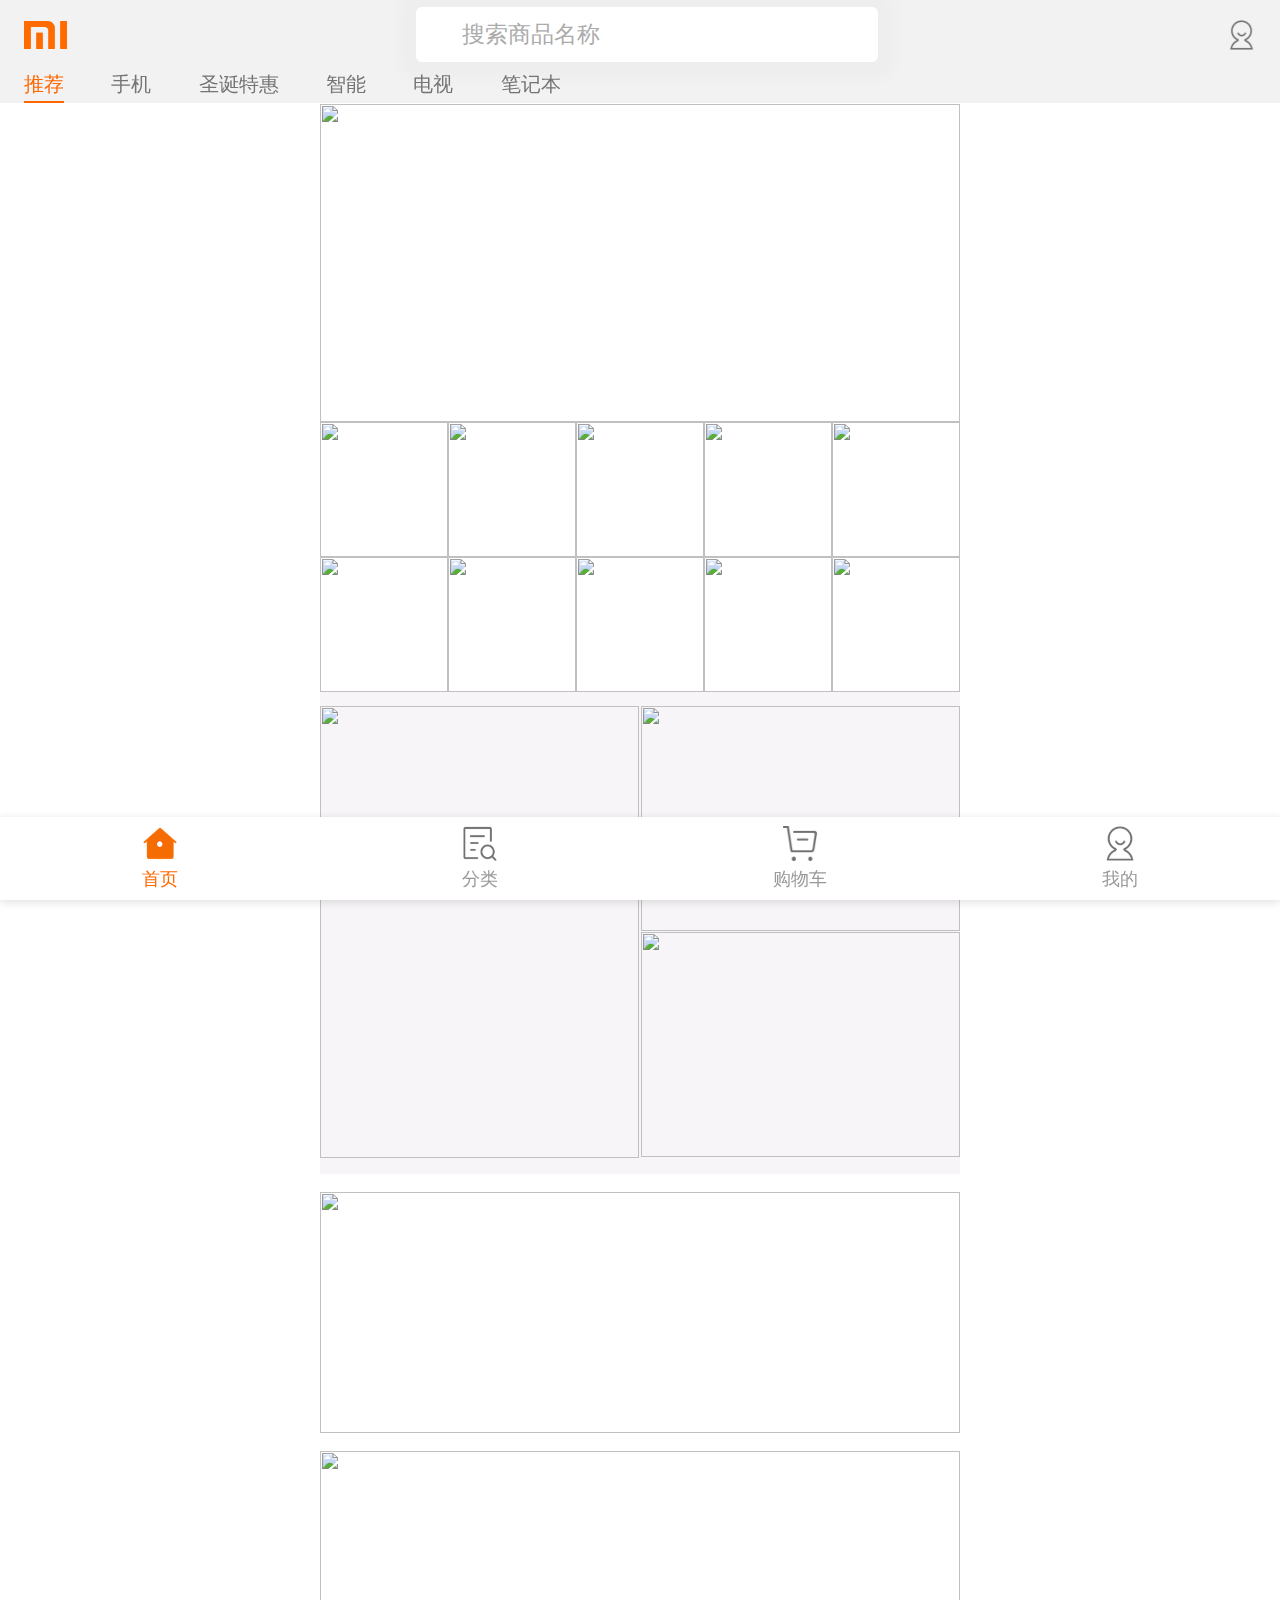
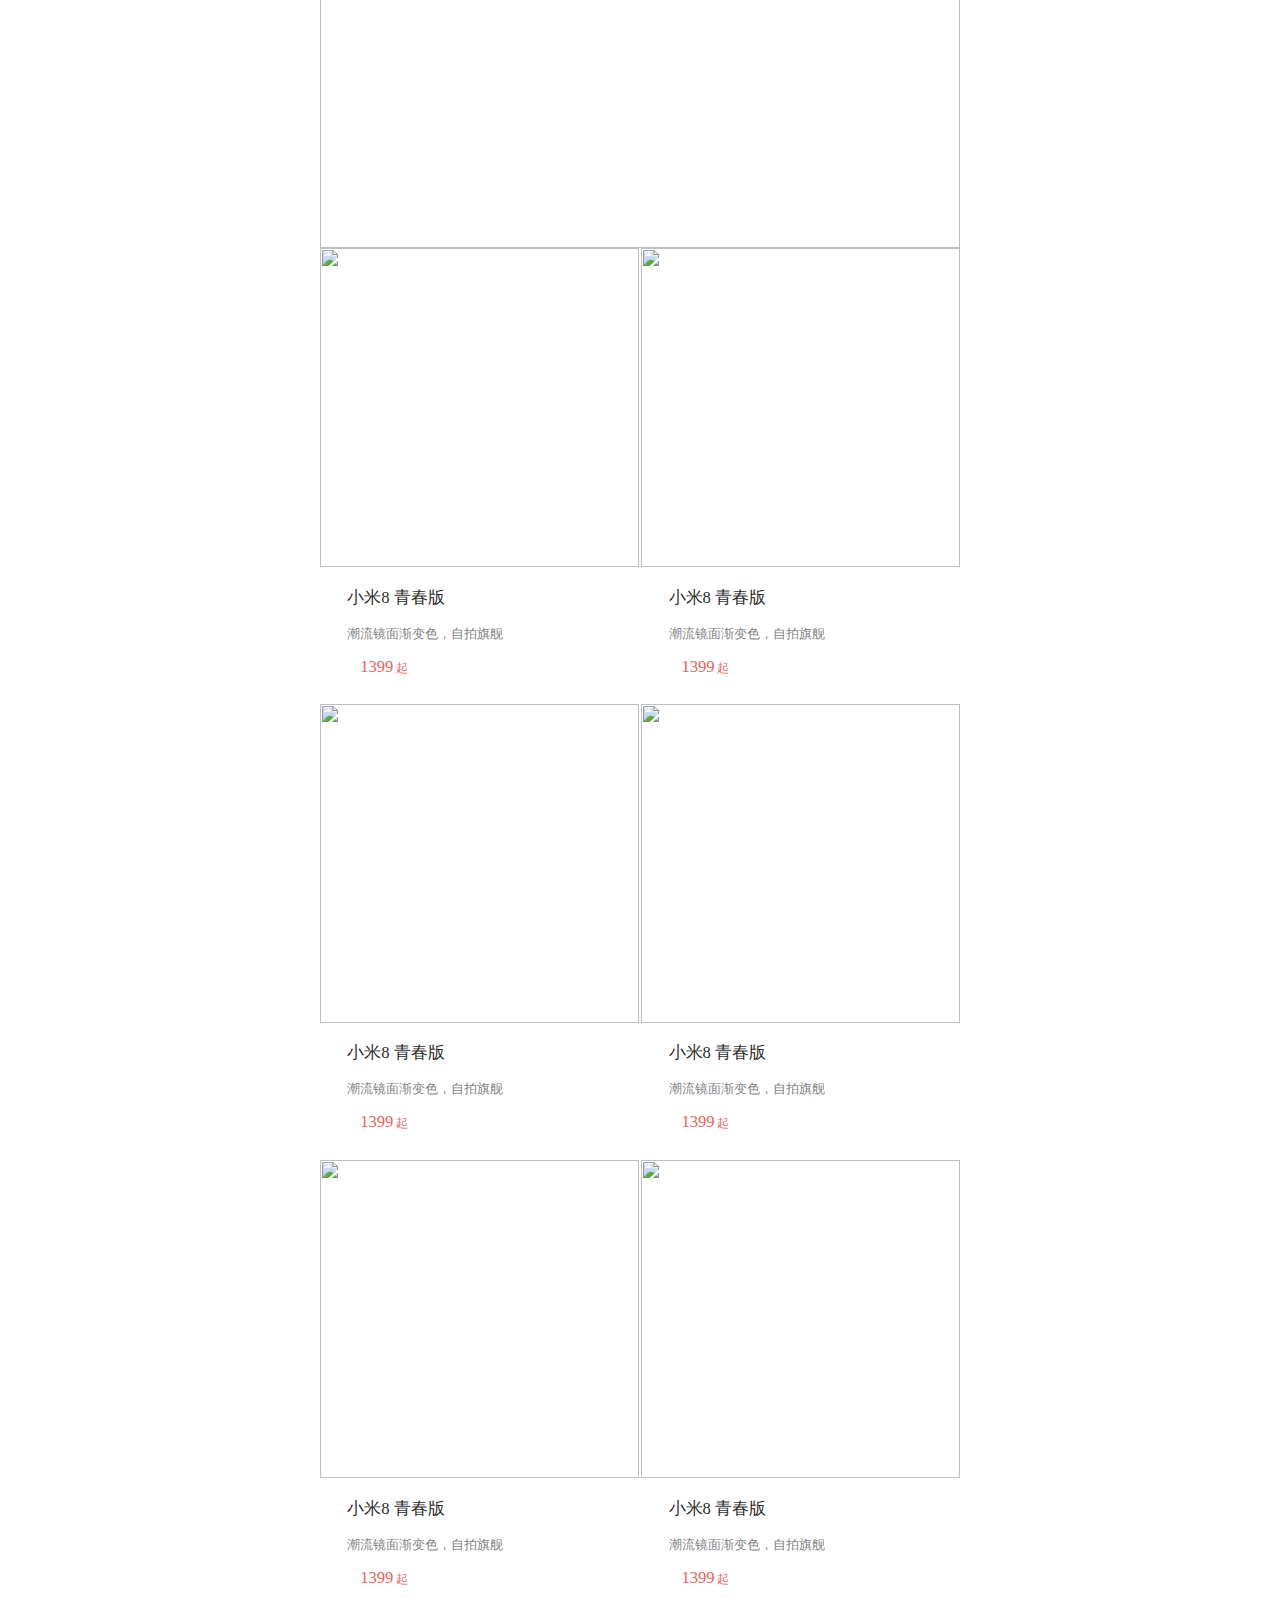
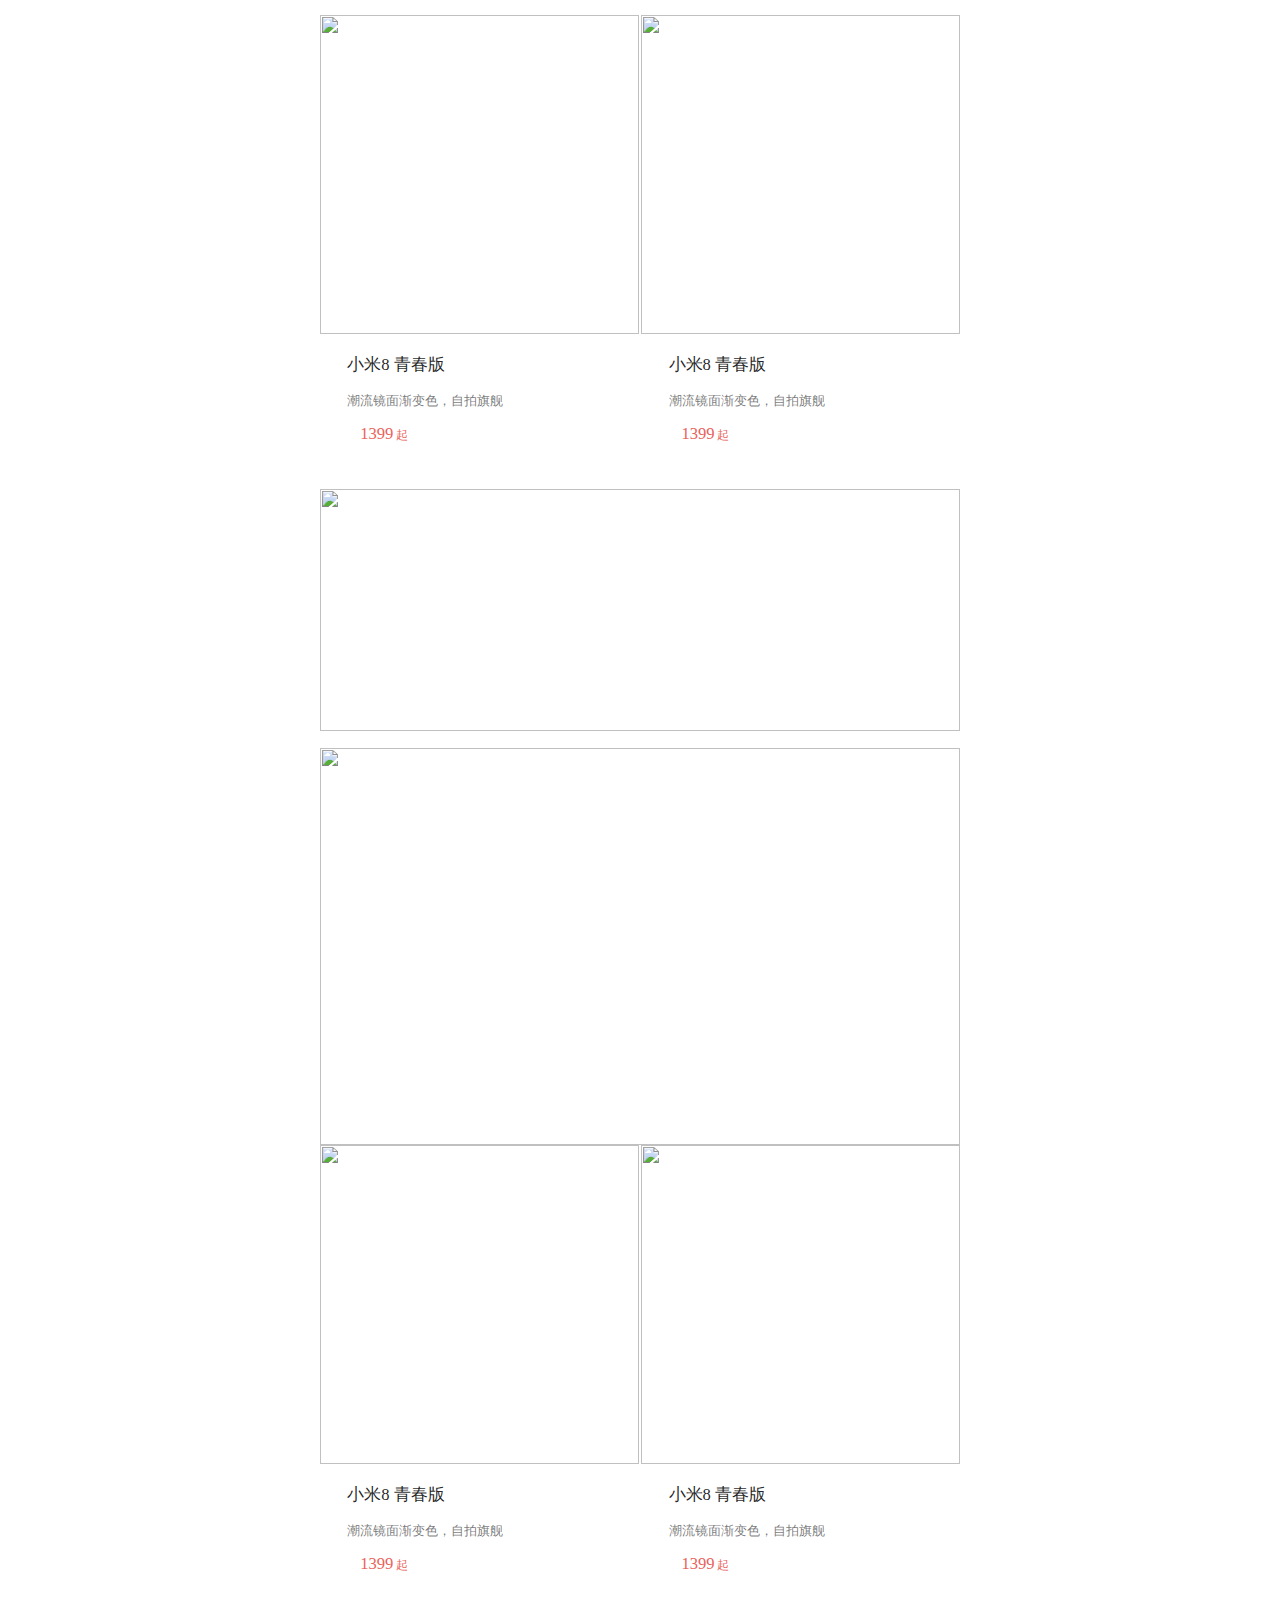
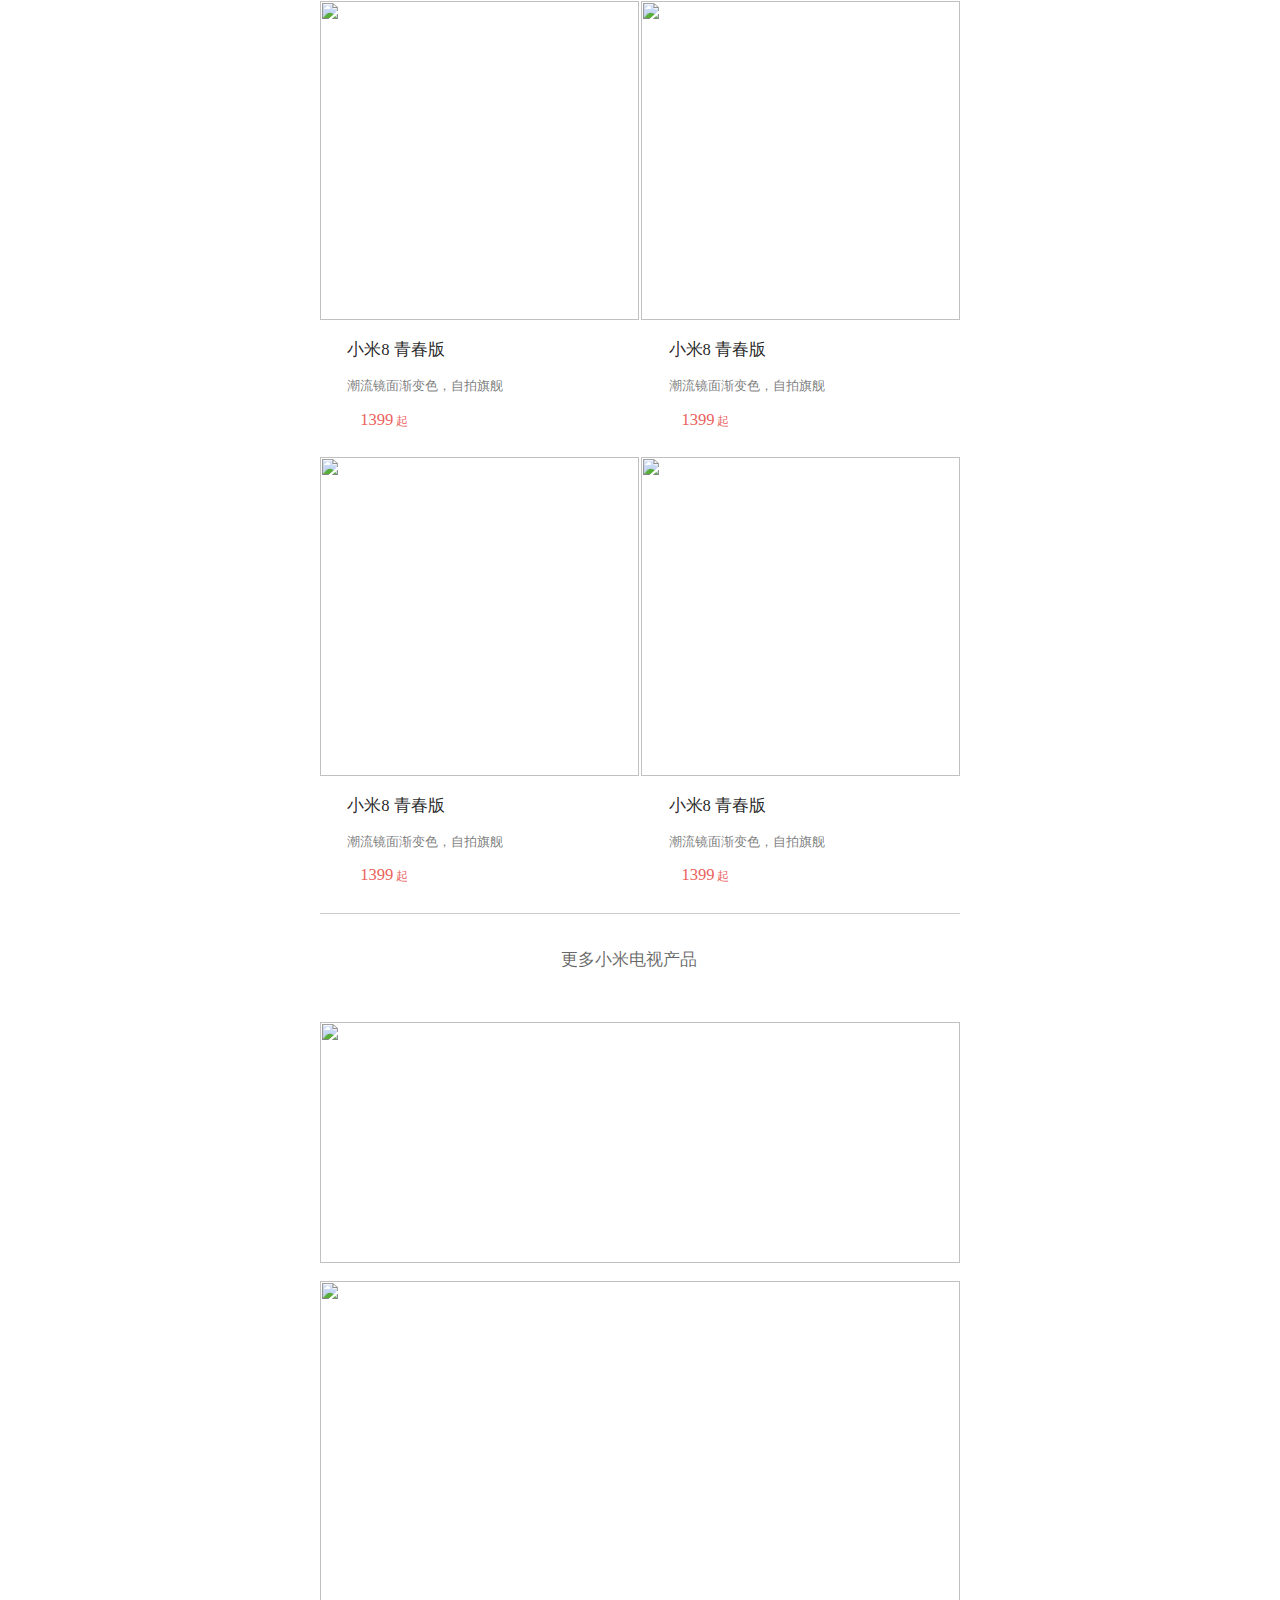
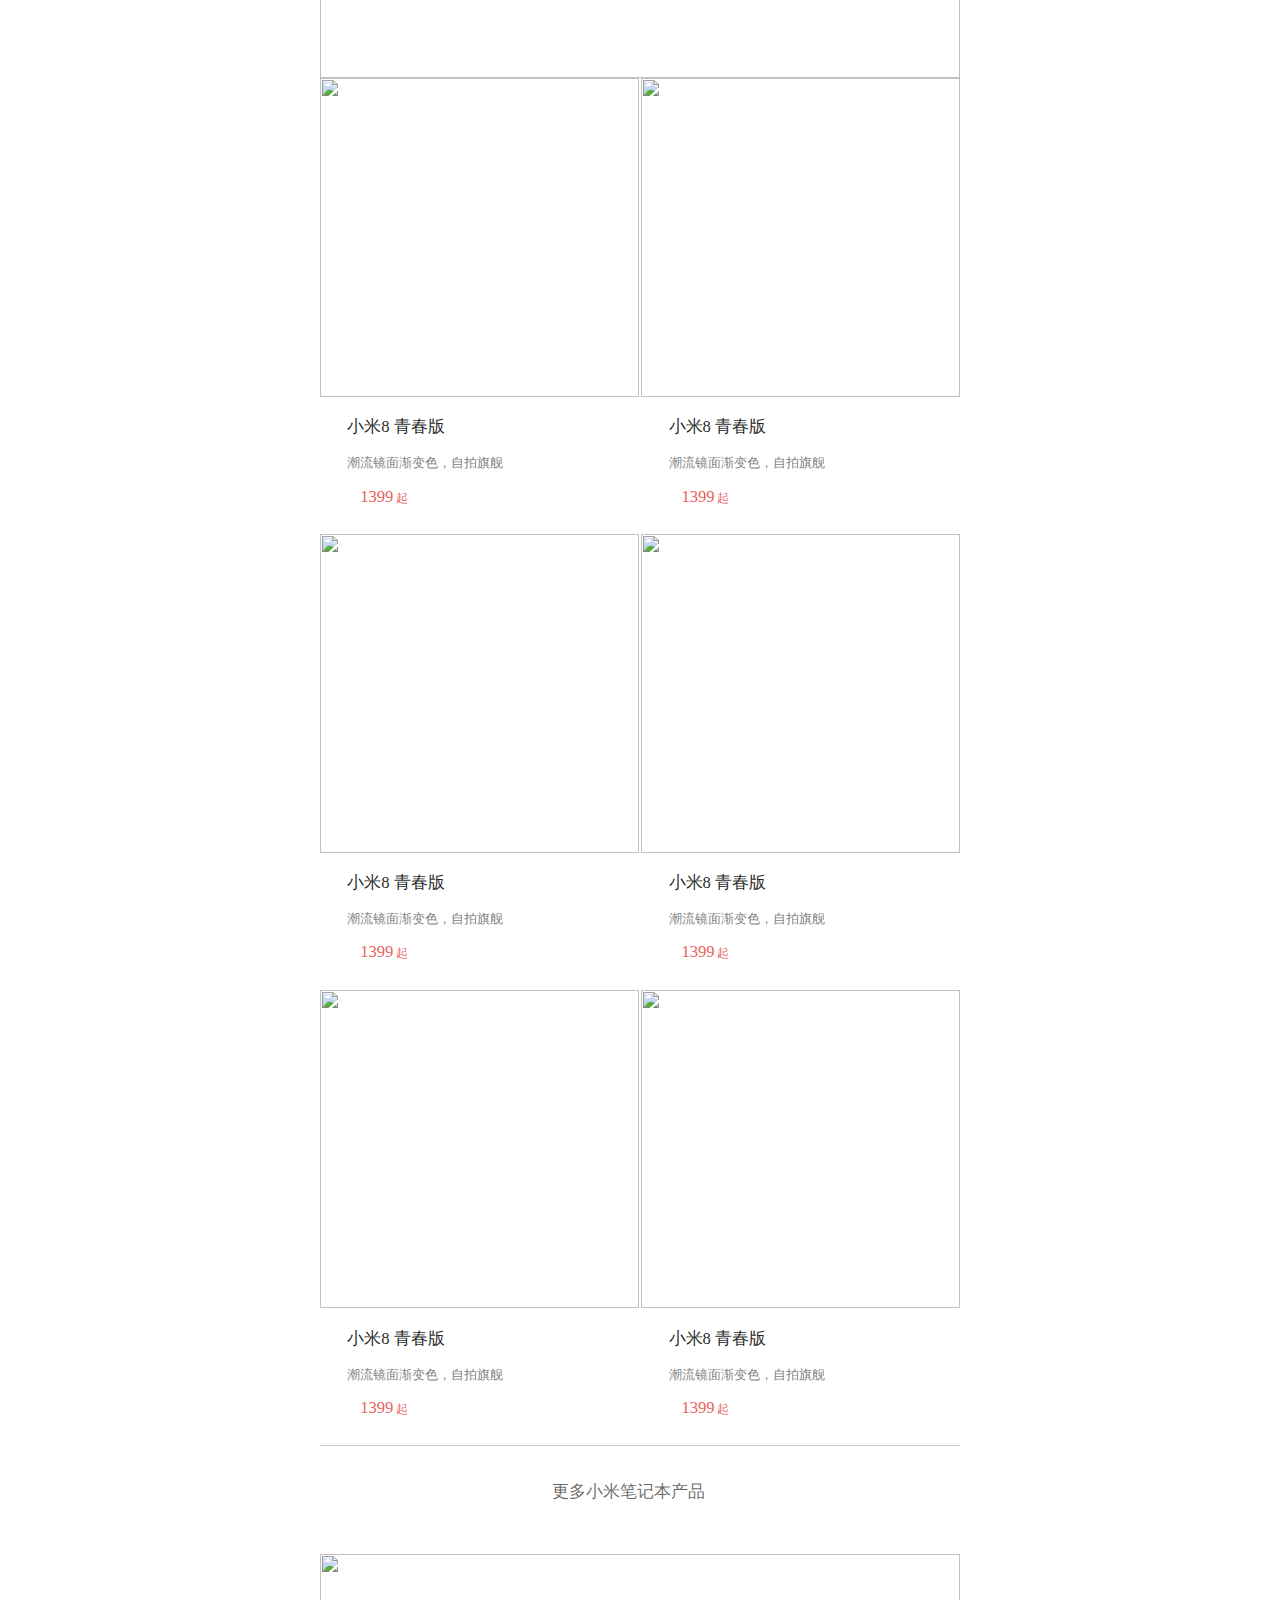
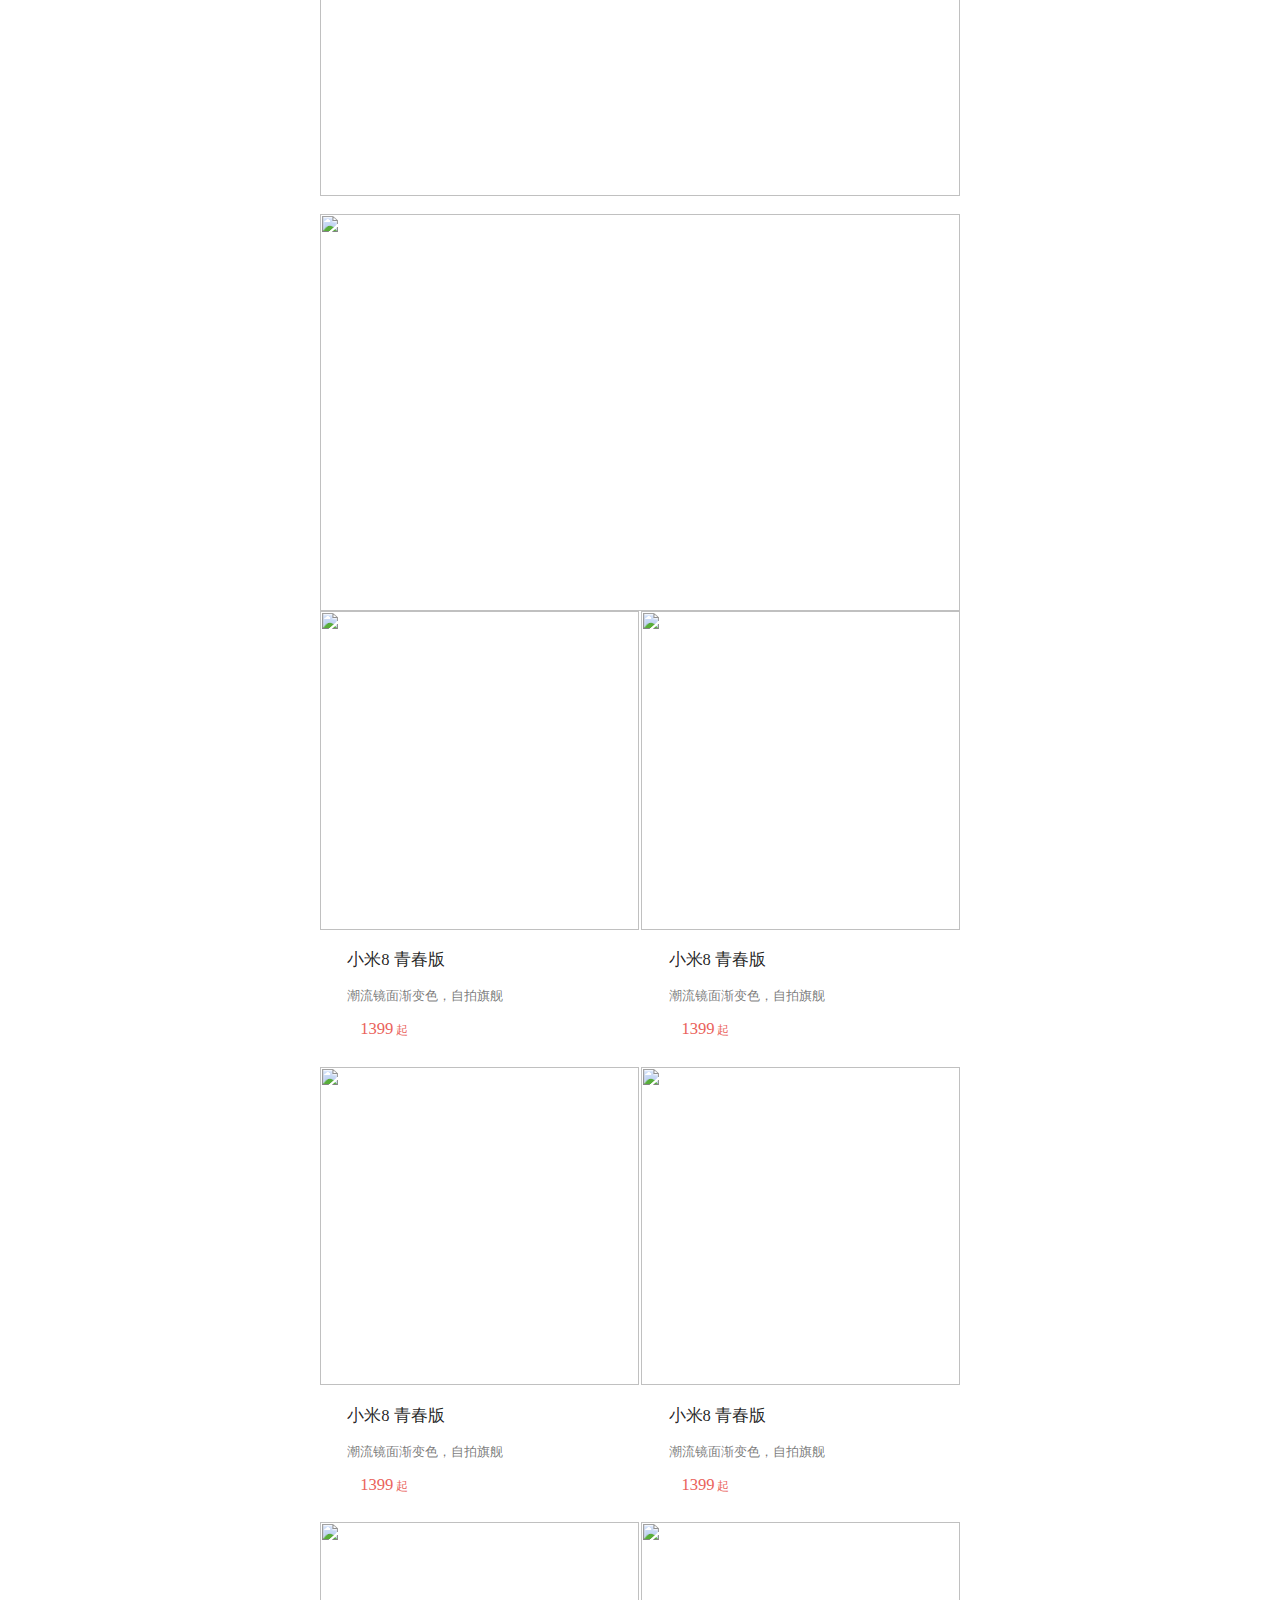
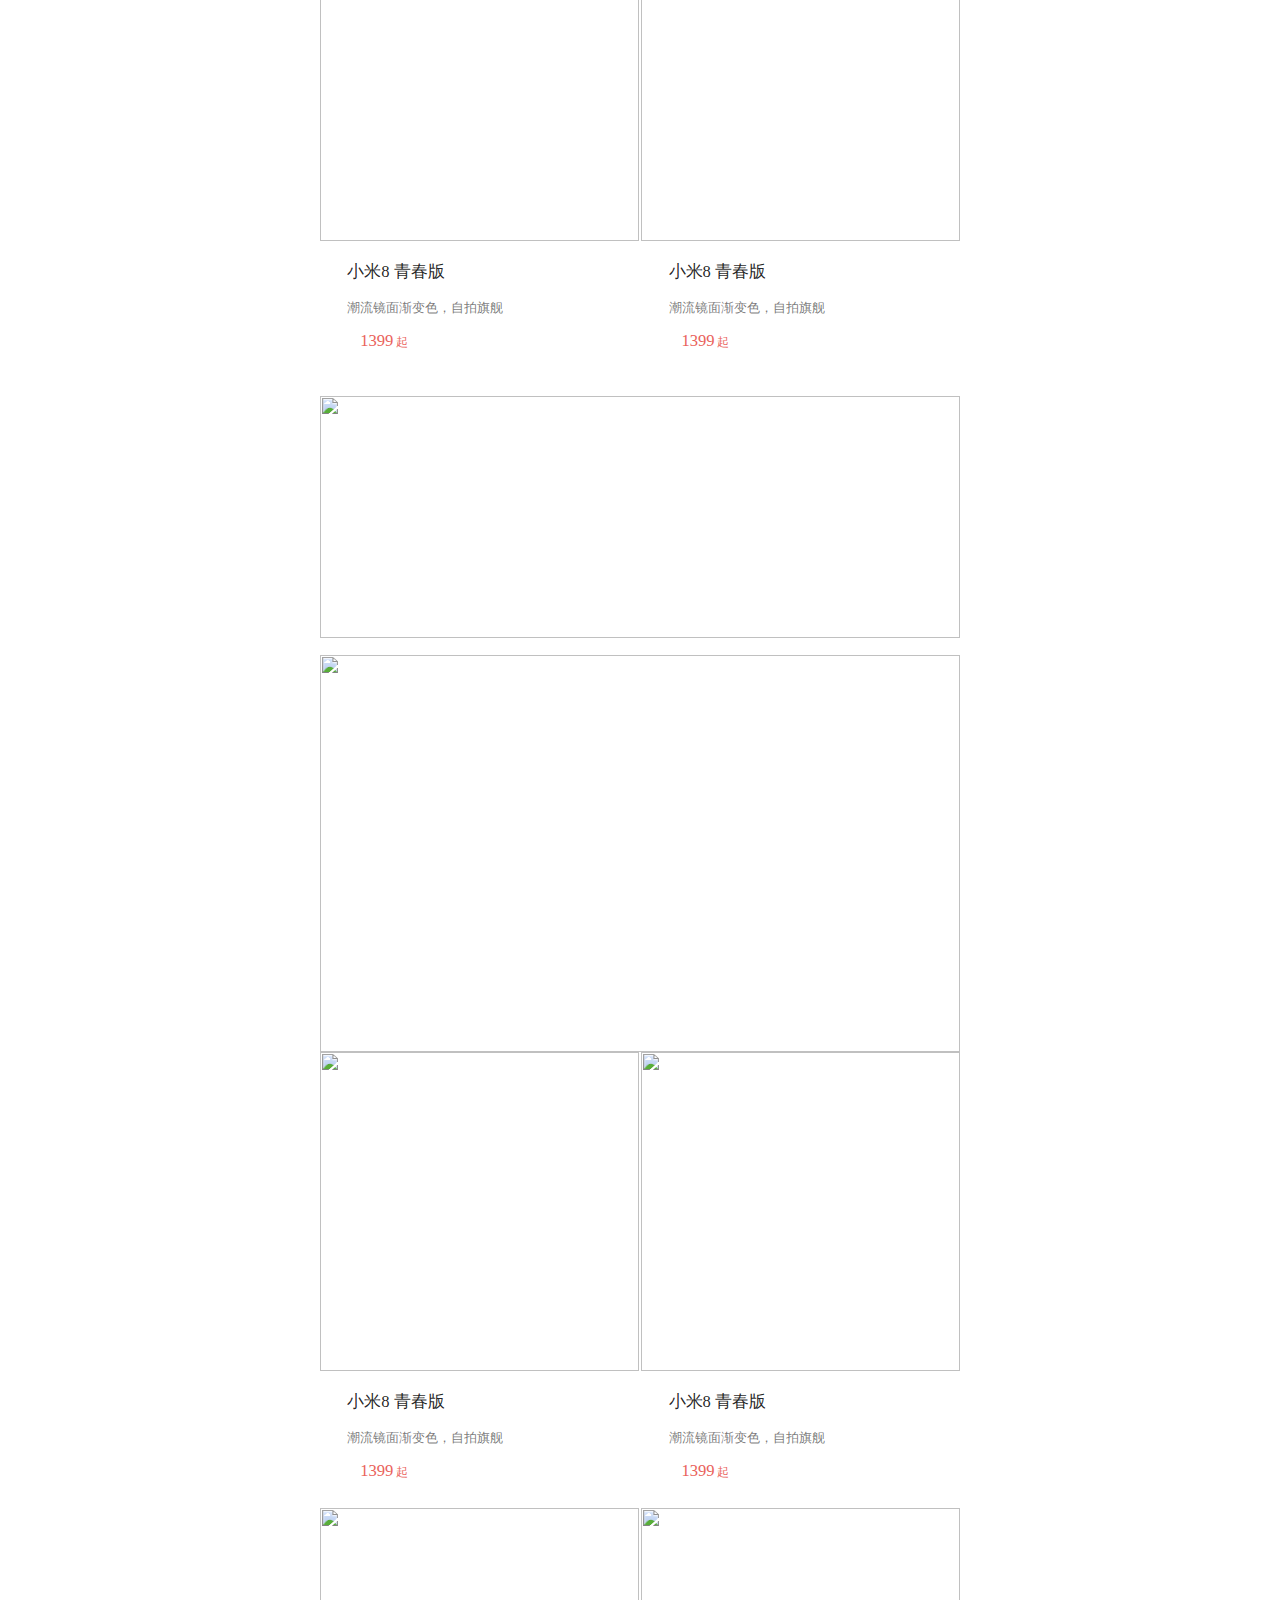
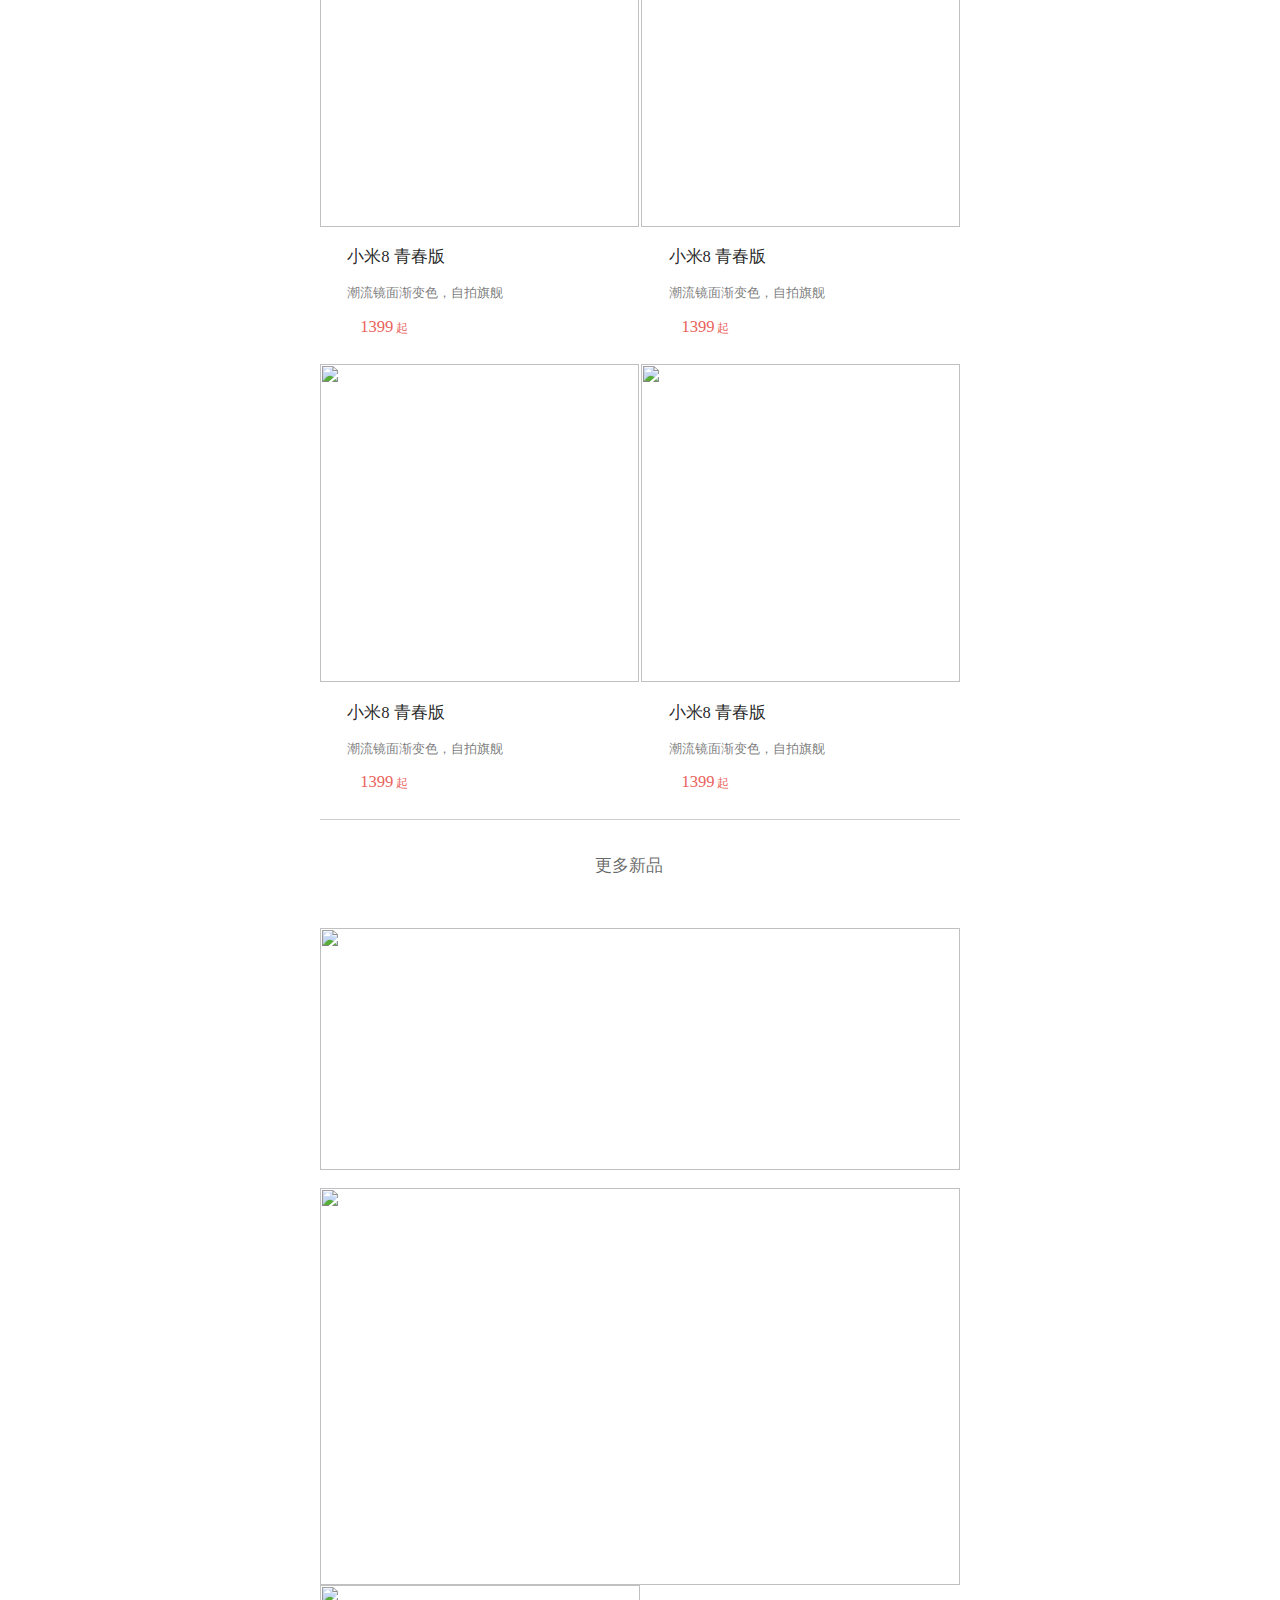
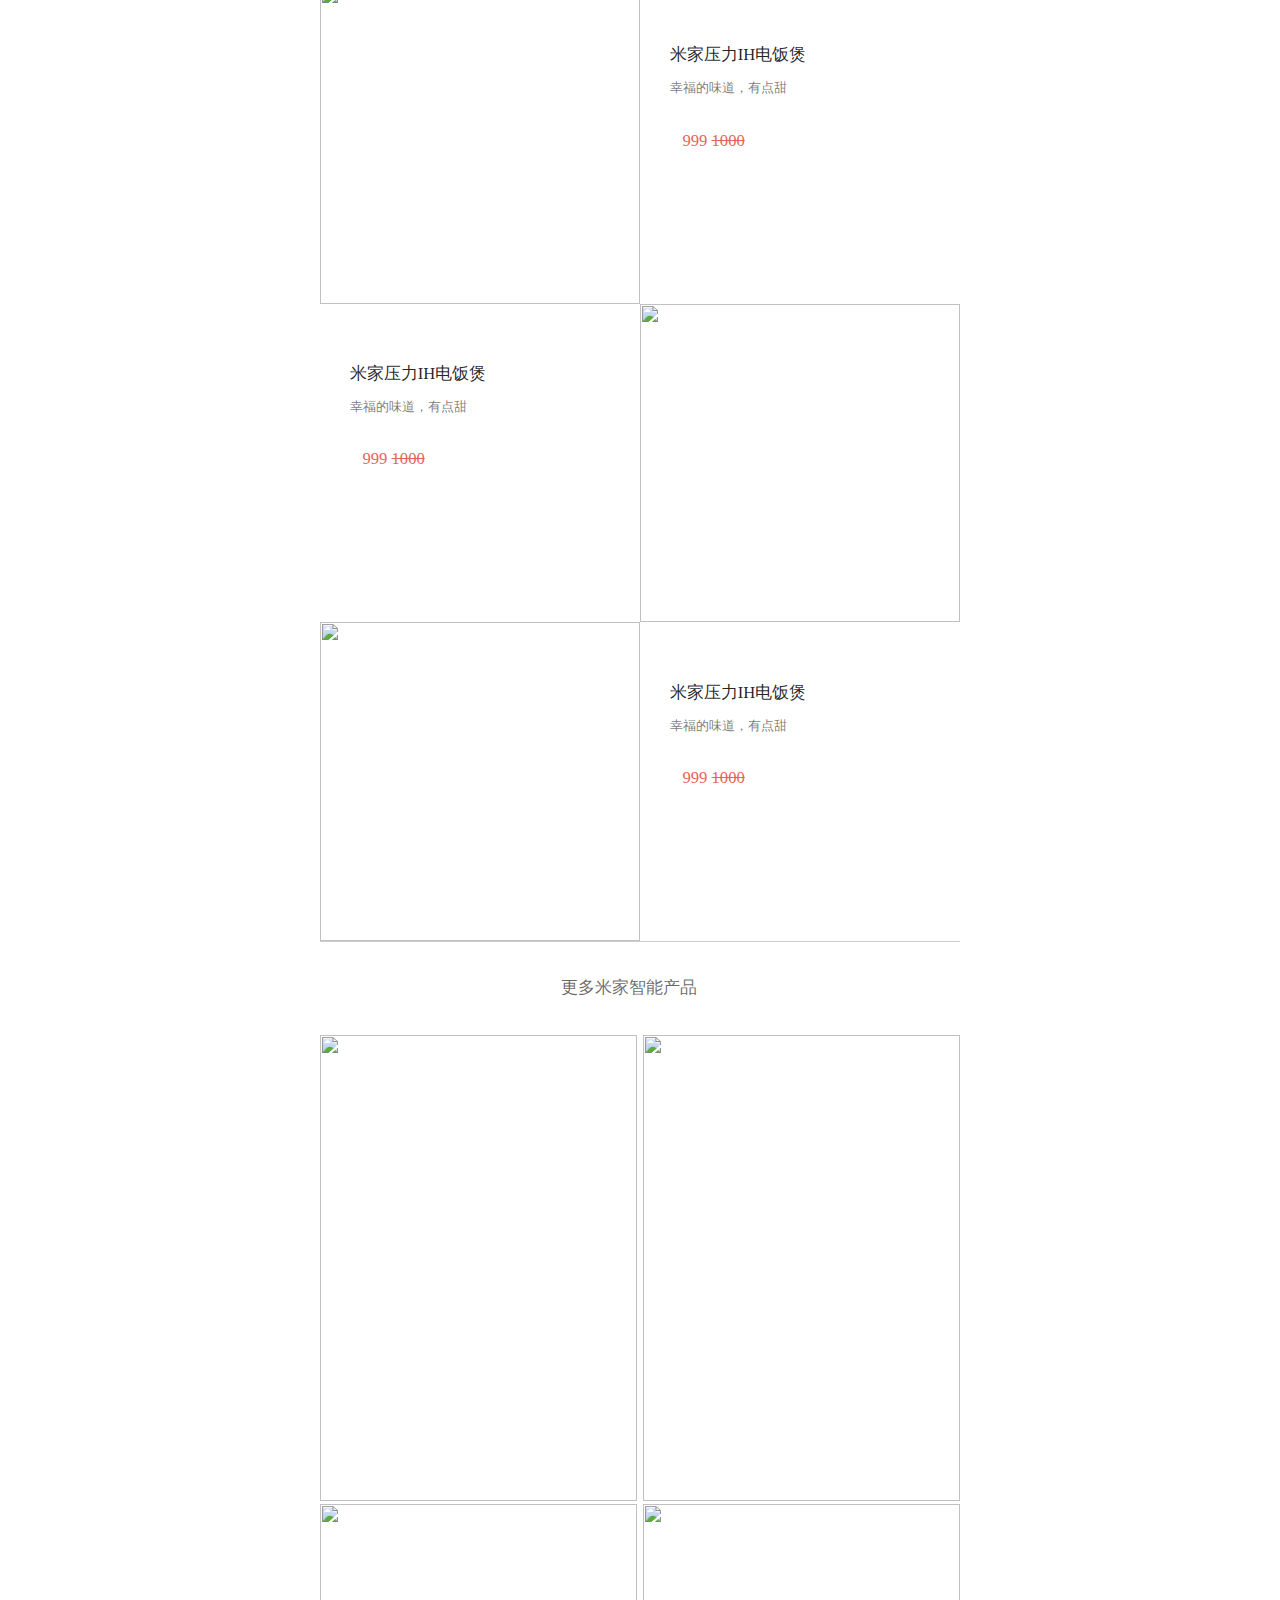
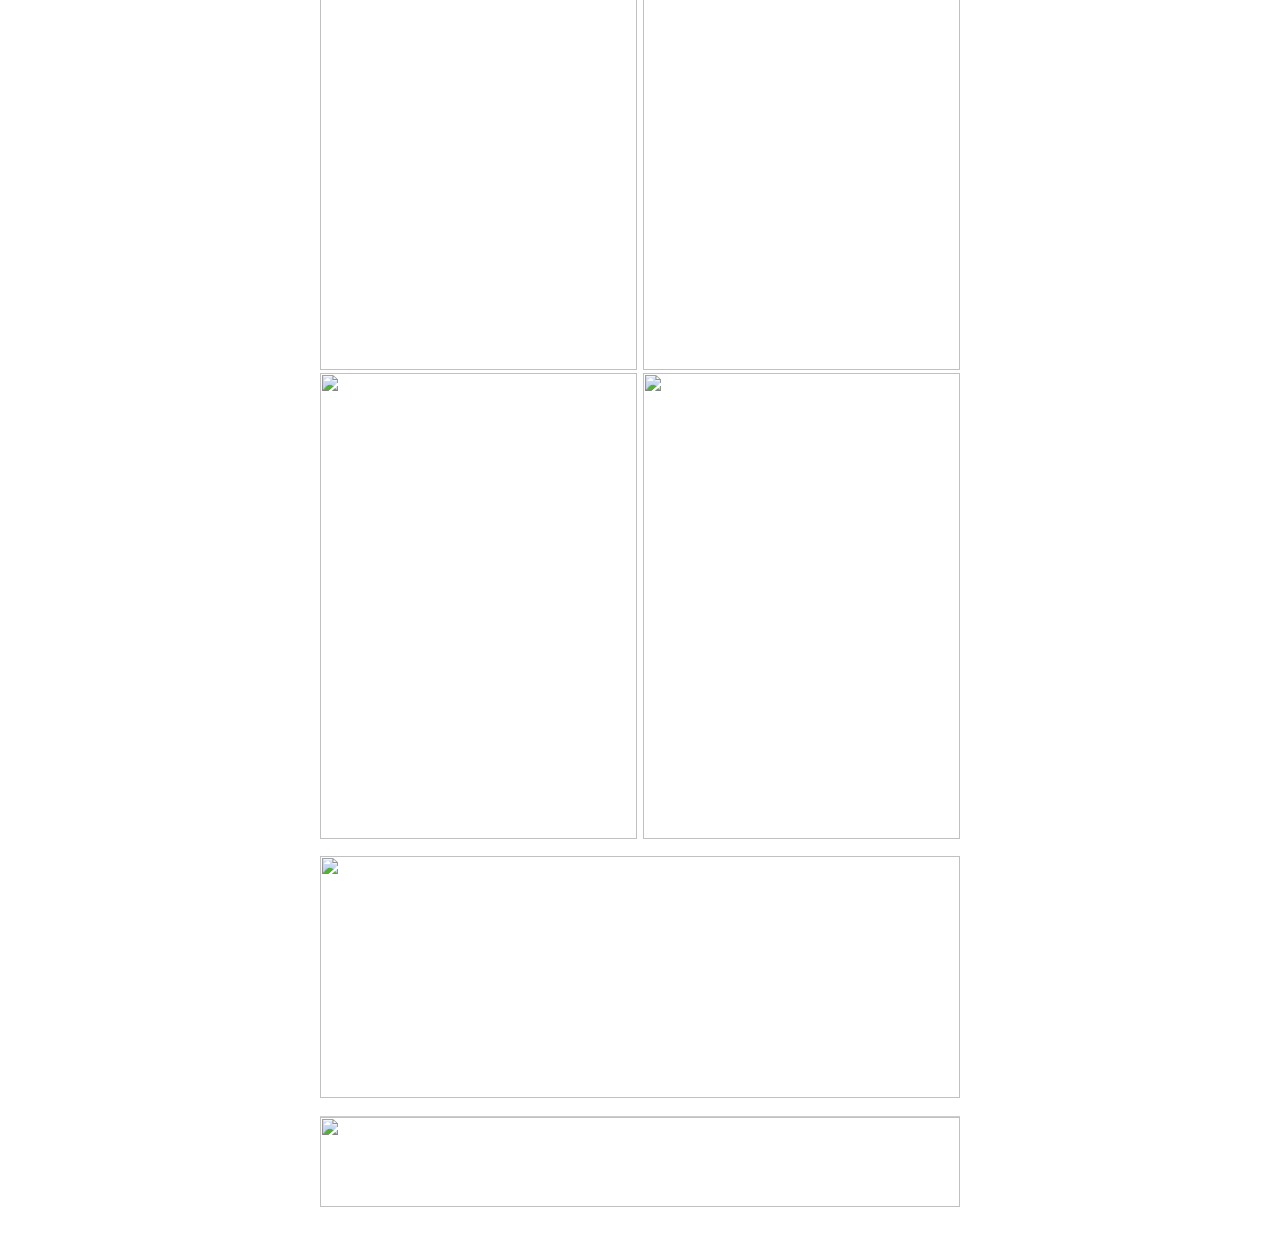
==== index.html @ 581e80a3 "first commit" ====
<!DOCTYPE html>
<html lang="zh" >
<head>
	<meta charset="UTF-8">
	<meta name="viewport" content="width=device-width, initial-scale=1.0">
	<meta http-equiv="X-UA-Compatible" content="ie=edge">
	<script src="js/rem.js"></script>
	<link rel="stylesheet" type="text/css" href="css/base.css"/>
	<link rel="stylesheet" type="text/css" href="css/style.css"/>
	<link rel="stylesheet" type="text/css" href="css/foot.css"/>
	<title>首页</title>
</head>
<body>
	<div class="root">
		<!-- 头部开始 -->
		<div class="head">
			<div class="head-top">
				<div class="iconfont logo"><img src="[data-uri]"></div>
				<div class="search">
					<i class="iconfont">&#xe69b;</i><span>搜索商品名称</span>
				</div>
				<div class="my"></div>				
			</div>
			<div class="head-bottom">
				<div class="nav-list">
				<ul>
					<li>推荐</li>
					<li>手机</li>
					<li>圣诞特惠</li>
					<li>智能</li>
					<li>电视</li>
					<li>笔记本</li>
					<li>生活周边</li>
					<li>家电</li>
					<li>新款游戏本</li>
					<li>影音娱乐</li>
             </ul>
				</div>
				<div class="head-select iconfont">&#xe673;</div>
				
			</div>
	
		</div>
		<!-- 头部结束 -->
		<main>
		<!-- banner开始 -->	
		<div class="banner">
			<ul>
			<li><img src="https://i8.mifile.cn/v1/a1/c39a9ca3-d498-2a5e-731a-22cdd0f160e5!720x360.webp"></li>
			<li><img src="https://cdn.cnbj1.fds.api.mi-img.com/mi-mall/ec07009535108a586d8e7d4d7fe96262.jpg?thumb=1&w=720&h=360"></li>
			<li><img src="https://i8.mifile.cn/v1/a1/ea5e9960-37f2-6e7d-de8e-df3c481f1562!720x360.webp"></li>
			</ul>
			
		  <ul class="point">
			  <li></li>
			  <li></li>
			  <li></li>
		  </ul>
		</div>
		<!-- banner结束 -->
		<!-- 菜单开始 -->
		<div class="caidan">
	      <ul>
			<li><img src="https://i8.mifile.cn/v1/a1/01e0772b-fcd9-6e03-cdf3-9bd08b2d2974!144x152.webp" ></li>
			<li><img src="https://i8.mifile.cn/v1/a1/c2fe874d-7569-ec8f-889c-a8f0089cc1ea!144x152.webp" ></li>
			<li><img src="https://i8.mifile.cn/v1/a1/7255af3d-1847-5fe0-4777-d276b7fe2b7c!144x152.webp" ></li>
			<li><img src="https://i8.mifile.cn/v1/a1/69f3581c-893a-c3a3-9f27-055146a62b7e!144x152.webp" ></li>
			<li><img src="https://i8.mifile.cn/v1/a1/a5f053af-fbc3-2a99-65e4-14ff7715957d!144x152.webp" ></li>
			<li><img src="https://i8.mifile.cn/v1/a1/9f3a3e88-3b55-f7c8-b863-5867e23022c1!144x152.webp" ></li>
			<li><img src="https://i8.mifile.cn/v1/a1/0de4d0e4-dcfe-a404-567e-e305e24593e4!144x152.webp" ></li>
			<li><img src="https://i8.mifile.cn/v1/a1/c19e51dd-c493-21ea-343f-f331eb8a31ab!144x152.webp" ></li>
			<li><img src="https://i8.mifile.cn/v1/a1/b05bf09b-a0a7-ef8f-e5ba-500b1549938c!144x152.webp" ></li>
			<li><img src="https://i8.mifile.cn/v1/a1/b0d2efc6-ba54-3d14-c0d8-421c014a2c97!144x152.webp" ></li>  
			  
			  
		  </ul>
		</div>
		<!-- 菜单结束 -->
		<!-- 图片1开始 -->
		<div class="tupian1">
			<div><img src="https://i8.mifile.cn/v1/a1/2bcfae43-5b1b-b44d-567c-b9528983f278!358x508.webp" ></div>
			<div>
				<div class="two"><img src="https://i8.mifile.cn/v1/a1/e4db2c88-59bb-7ed2-81f6-a42419857ae4!358x252.webp" ></div>
				<div class="two"><img src="https://i8.mifile.cn/v1/a1/83d4a193-f721-51bc-7d64-57545ff1b00d!358x252.webp" ></div>

			</div>	
		</div>
		<!-- 图片1结束 -->
		
		<!--广告图片  -->
		<div class="ads"><img src="https://i8.mifile.cn/v1/a1/e896f1d0-708e-6e13-f9b8-e4d7f0e19c03!720x280.webp" ></div>
		<!-- 广告图片 -->
		<!-- 广告图片2 开始-->
		<div class="tupian2"><img src="https://i8.mifile.cn/v1/a1/95195df5-70d6-2347-0ecd-994dc472bdd4!720x440.webp" ></div>
		<!-- 广告图片2结束 -->
		<!-- 商品开始 -->
		<div class="goods">
			<div>
				<div class="ads-tupain"><img src="https://i8.mifile.cn/v1/a1/1c3e0097-73a6-1788-96f7-2cdb58d82ba1!360x360.webp" ></div>
				<div class="ads-text">
					<p class="one">小米8 青春版</p>
					<p class="two">潮流镜面渐变色，自拍旗舰</p>
					<p class="three"><span class="iconfont">&#xe645;</span>1399<span class="four">起</span></p>
				</div>
				
			</div>
			<div>
				<div class="ads-tupain"><img src="https://i8.mifile.cn/v1/a1/5c55b30b-abd9-3a52-7f8b-7322d288835d!360x360.webp" ></div>
				<div class="ads-text">
					<p class="one">小米8 青春版</p>
					<p class="two">潮流镜面渐变色，自拍旗舰</p>
					<p class="three"><span class="iconfont">&#xe645;</span>1399<span class="four">起</span></p>
				</div>
			</div>

		</div>
		<!-- 商品结束 -->
		<!--  -->
		<div class="goods">
					<div>
						<div class="ads-tupain"><img src="https://i8.mifile.cn/v1/a1/1c3e0097-73a6-1788-96f7-2cdb58d82ba1!360x360.webp" ></div>
						<div class="ads-text">
							<p class="one">小米8 青春版</p>
							<p class="two">潮流镜面渐变色，自拍旗舰</p>
							<p class="three"><span class="iconfont">&#xe645;</span>1399<span class="four">起</span></p>
						</div>
						
					</div>
					<div>
						<div class="ads-tupain"><img src="https://i8.mifile.cn/v1/a1/5c55b30b-abd9-3a52-7f8b-7322d288835d!360x360.webp" ></div>
						<div class="ads-text">
							<p class="one">小米8 青春版</p>
							<p class="two">潮流镜面渐变色，自拍旗舰</p>
							<p class="three"><span class="iconfont">&#xe645;</span>1399<span class="four">起</span></p>
						</div>
					</div>
		
				</div>
		<!--  -->
		<div class="goods">
							<div>
								<div class="ads-tupain"><img src="https://i8.mifile.cn/v1/a1/1c3e0097-73a6-1788-96f7-2cdb58d82ba1!360x360.webp" ></div>
								<div class="ads-text">
									<p class="one">小米8 青春版</p>
									<p class="two">潮流镜面渐变色，自拍旗舰</p>
									<p class="three"><span class="iconfont">&#xe645;</span>1399<span class="four">起</span></p>
								</div>
								
							</div>
							<div>
								<div class="ads-tupain"><img src="https://i8.mifile.cn/v1/a1/5c55b30b-abd9-3a52-7f8b-7322d288835d!360x360.webp" ></div>
								<div class="ads-text">
									<p class="one">小米8 青春版</p>
									<p class="two">潮流镜面渐变色，自拍旗舰</p>
									<p class="three"><span class="iconfont">&#xe645;</span>1399<span class="four">起</span></p>
								</div>
							</div>
				
						</div>
		<!--  -->
		<div class="goods">
									<div>
										<div class="ads-tupain"><img src="https://i8.mifile.cn/v1/a1/1c3e0097-73a6-1788-96f7-2cdb58d82ba1!360x360.webp" ></div>
										<div class="ads-text">
											<p class="one">小米8 青春版</p>
											<p class="two">潮流镜面渐变色，自拍旗舰</p>
											<p class="three"><span class="iconfont">&#xe645;</span>1399<span class="four">起</span></p>
										</div>
										
									</div>
									<div>
										<div class="ads-tupain"><img src="https://i8.mifile.cn/v1/a1/5c55b30b-abd9-3a52-7f8b-7322d288835d!360x360.webp" ></div>
										<div class="ads-text">
											<p class="one">小米8 青春版</p>
											<p class="two">潮流镜面渐变色，自拍旗舰</p>
											<p class="three"><span class="iconfont">&#xe645;</span>1399<span class="four">起</span></p>
										</div>
									</div>
						
								</div>
		
		<!--广告图片  -->
		<div class="ads"><img src="https://i8.mifile.cn/v1/a1/e896f1d0-708e-6e13-f9b8-e4d7f0e19c03!720x280.webp" ></div>
		<!-- 广告图片 -->
		<!-- 广告图片2 开始-->
		<div class="tupian2"><img src="https://i8.mifile.cn/v1/a1/95195df5-70d6-2347-0ecd-994dc472bdd4!720x440.webp" ></div>
		<!-- 广告图片2结束 -->
		<!-- 商品开始 -->
		<div class="goods">
					<div>
						<div class="ads-tupain"><img src="https://i8.mifile.cn/v1/a1/1c3e0097-73a6-1788-96f7-2cdb58d82ba1!360x360.webp" ></div>
						<div class="ads-text">
							<p class="one">小米8 青春版</p>
							<p class="two">潮流镜面渐变色，自拍旗舰</p>
							<p class="three"><span class="iconfont">&#xe645;</span>1399<span class="four">起</span></p>
						</div>
						
					</div>
					<div>
						<div class="ads-tupain"><img src="https://i8.mifile.cn/v1/a1/5c55b30b-abd9-3a52-7f8b-7322d288835d!360x360.webp" ></div>
						<div class="ads-text">
							<p class="one">小米8 青春版</p>
							<p class="two">潮流镜面渐变色，自拍旗舰</p>
							<p class="three"><span class="iconfont">&#xe645;</span>1399<span class="four">起</span></p>
						</div>
					</div>
		
				</div>
		<!-- 商品结束 -->
		<!--  -->
		<div class="goods">
							<div>
								<div class="ads-tupain"><img src="https://i8.mifile.cn/v1/a1/1c3e0097-73a6-1788-96f7-2cdb58d82ba1!360x360.webp" ></div>
								<div class="ads-text">
									<p class="one">小米8 青春版</p>
									<p class="two">潮流镜面渐变色，自拍旗舰</p>
									<p class="three"><span class="iconfont">&#xe645;</span>1399<span class="four">起</span></p>
								</div>
								
							</div>
							<div>
								<div class="ads-tupain"><img src="https://i8.mifile.cn/v1/a1/5c55b30b-abd9-3a52-7f8b-7322d288835d!360x360.webp" ></div>
								<div class="ads-text">
									<p class="one">小米8 青春版</p>
									<p class="two">潮流镜面渐变色，自拍旗舰</p>
									<p class="three"><span class="iconfont">&#xe645;</span>1399<span class="four">起</span></p>
								</div>
							</div>
				
						</div>
		<!--  -->
		<div class="goods">
							<div>
								<div class="ads-tupain"><img src="https://i8.mifile.cn/v1/a1/1c3e0097-73a6-1788-96f7-2cdb58d82ba1!360x360.webp" ></div>
								<div class="ads-text">
									<p class="one">小米8 青春版</p>
									<p class="two">潮流镜面渐变色，自拍旗舰</p>
									<p class="three"><span class="iconfont">&#xe645;</span>1399<span class="four">起</span></p>
								</div>
								
							</div>
							<div>
								<div class="ads-tupain"><img src="https://i8.mifile.cn/v1/a1/5c55b30b-abd9-3a52-7f8b-7322d288835d!360x360.webp" ></div>
								<div class="ads-text">
									<p class="one">小米8 青春版</p>
									<p class="two">潮流镜面渐变色，自拍旗舰</p>
									<p class="three"><span class="iconfont">&#xe645;</span>1399<span class="four">起</span></p>
								</div>
							</div>
				
						</div>
		<!-- 更多小米电视开始 -->
		<div class="more">更多小米电视产品<span class="iconfont">&#xe60d;</span></div>
		<!-- 更多小米结束结束 -->
		
        <!--广告图片  -->
		<div class="ads"><img src="https://i8.mifile.cn/v1/a1/e896f1d0-708e-6e13-f9b8-e4d7f0e19c03!720x280.webp" ></div>
		<!-- 广告图片 -->
		<!-- 广告图片2 开始-->
		<div class="tupian2"><img src="https://i8.mifile.cn/v1/a1/95195df5-70d6-2347-0ecd-994dc472bdd4!720x440.webp" ></div>
		<!-- 广告图片2结束 -->
		<!-- 商品开始 -->
		<div class="goods">
					<div>
						<div class="ads-tupain"><img src="https://i8.mifile.cn/v1/a1/1c3e0097-73a6-1788-96f7-2cdb58d82ba1!360x360.webp" ></div>
						<div class="ads-text">
							<p class="one">小米8 青春版</p>
							<p class="two">潮流镜面渐变色，自拍旗舰</p>
							<p class="three"><span class="iconfont">&#xe645;</span>1399<span class="four">起</span></p>
						</div>
						
					</div>
					<div>
						<div class="ads-tupain"><img src="https://i8.mifile.cn/v1/a1/5c55b30b-abd9-3a52-7f8b-7322d288835d!360x360.webp" ></div>
						<div class="ads-text">
							<p class="one">小米8 青春版</p>
							<p class="two">潮流镜面渐变色，自拍旗舰</p>
							<p class="three"><span class="iconfont">&#xe645;</span>1399<span class="four">起</span></p>
						</div>
					</div>
		
				</div>
		<!-- 商品结束 -->
		<!--  -->
		<div class="goods">
							<div>
								<div class="ads-tupain"><img src="https://i8.mifile.cn/v1/a1/1c3e0097-73a6-1788-96f7-2cdb58d82ba1!360x360.webp" ></div>
								<div class="ads-text">
									<p class="one">小米8 青春版</p>
									<p class="two">潮流镜面渐变色，自拍旗舰</p>
									<p class="three"><span class="iconfont">&#xe645;</span>1399<span class="four">起</span></p>
								</div>
								
							</div>
							<div>
								<div class="ads-tupain"><img src="https://i8.mifile.cn/v1/a1/5c55b30b-abd9-3a52-7f8b-7322d288835d!360x360.webp" ></div>
								<div class="ads-text">
									<p class="one">小米8 青春版</p>
									<p class="two">潮流镜面渐变色，自拍旗舰</p>
									<p class="three"><span class="iconfont">&#xe645;</span>1399<span class="four">起</span></p>
								</div>
							</div>
				
						</div>
		<!--  -->
		<div class="goods">
							<div>
								<div class="ads-tupain"><img src="https://i8.mifile.cn/v1/a1/1c3e0097-73a6-1788-96f7-2cdb58d82ba1!360x360.webp" ></div>
								<div class="ads-text">
									<p class="one">小米8 青春版</p>
									<p class="two">潮流镜面渐变色，自拍旗舰</p>
									<p class="three"><span class="iconfont">&#xe645;</span>1399<span class="four">起</span></p>
								</div>
								
							</div>
							<div>
								<div class="ads-tupain"><img src="https://i8.mifile.cn/v1/a1/5c55b30b-abd9-3a52-7f8b-7322d288835d!360x360.webp" ></div>
								<div class="ads-text">
									<p class="one">小米8 青春版</p>
									<p class="two">潮流镜面渐变色，自拍旗舰</p>
									<p class="three"><span class="iconfont">&#xe645;</span>1399<span class="four">起</span></p>
								</div>
							</div>
				
						</div>
		<!-- 更多小米笔记本产品开始 -->
		<div class="more">更多小米笔记本产品<span class="iconfont">&#xe60d;</span></div>
		<!-- 更多小米笔记本产品结束 -->
		
		<!--广告图片  -->
		<div class="ads"><img src="https://i8.mifile.cn/v1/a1/e896f1d0-708e-6e13-f9b8-e4d7f0e19c03!720x280.webp" ></div>
		<!-- 广告图片 -->
		<!-- 广告图片2 开始-->
		<div class="tupian2"><img src="https://i8.mifile.cn/v1/a1/95195df5-70d6-2347-0ecd-994dc472bdd4!720x440.webp" ></div>
		<!-- 广告图片2结束 -->
		<!-- 商品开始 -->
		<div class="goods">
					<div>
						<div class="ads-tupain"><img src="https://i8.mifile.cn/v1/a1/1c3e0097-73a6-1788-96f7-2cdb58d82ba1!360x360.webp" ></div>
						<div class="ads-text">
							<p class="one">小米8 青春版</p>
							<p class="two">潮流镜面渐变色，自拍旗舰</p>
							<p class="three"><span class="iconfont">&#xe645;</span>1399<span class="four">起</span></p>
						</div>
						
					</div>
					<div>
						<div class="ads-tupain"><img src="https://i8.mifile.cn/v1/a1/5c55b30b-abd9-3a52-7f8b-7322d288835d!360x360.webp" ></div>
						<div class="ads-text">
							<p class="one">小米8 青春版</p>
							<p class="two">潮流镜面渐变色，自拍旗舰</p>
							<p class="three"><span class="iconfont">&#xe645;</span>1399<span class="four">起</span></p>
						</div>
					</div>
		
				</div>
		<!-- 商品结束 -->
		<!--  -->
		<div class="goods">
							<div>
								<div class="ads-tupain"><img src="https://i8.mifile.cn/v1/a1/1c3e0097-73a6-1788-96f7-2cdb58d82ba1!360x360.webp" ></div>
								<div class="ads-text">
									<p class="one">小米8 青春版</p>
									<p class="two">潮流镜面渐变色，自拍旗舰</p>
									<p class="three"><span class="iconfont">&#xe645;</span>1399<span class="four">起</span></p>
								</div>
								
							</div>
							<div>
								<div class="ads-tupain"><img src="https://i8.mifile.cn/v1/a1/5c55b30b-abd9-3a52-7f8b-7322d288835d!360x360.webp" ></div>
								<div class="ads-text">
									<p class="one">小米8 青春版</p>
									<p class="two">潮流镜面渐变色，自拍旗舰</p>
									<p class="three"><span class="iconfont">&#xe645;</span>1399<span class="four">起</span></p>
								</div>
							</div>
				
						</div>
		<!--  -->
		<div class="goods">
							<div>
								<div class="ads-tupain"><img src="https://i8.mifile.cn/v1/a1/1c3e0097-73a6-1788-96f7-2cdb58d82ba1!360x360.webp" ></div>
								<div class="ads-text">
									<p class="one">小米8 青春版</p>
									<p class="two">潮流镜面渐变色，自拍旗舰</p>
									<p class="three"><span class="iconfont">&#xe645;</span>1399<span class="four">起</span></p>
								</div>
								
							</div>
							<div>
								<div class="ads-tupain"><img src="https://i8.mifile.cn/v1/a1/5c55b30b-abd9-3a52-7f8b-7322d288835d!360x360.webp" ></div>
								<div class="ads-text">
									<p class="one">小米8 青春版</p>
									<p class="two">潮流镜面渐变色，自拍旗舰</p>
									<p class="three"><span class="iconfont">&#xe645;</span>1399<span class="four">起</span></p>
								</div>
							</div>
				
						</div>
		
		
		<!--广告图片  -->
		<div class="ads"><img src="https://i8.mifile.cn/v1/a1/e896f1d0-708e-6e13-f9b8-e4d7f0e19c03!720x280.webp" ></div>
		<!-- 广告图片 -->
		<!-- 广告图片2 开始-->
		<div class="tupian2"><img src="https://i8.mifile.cn/v1/a1/95195df5-70d6-2347-0ecd-994dc472bdd4!720x440.webp" ></div>
		<!-- 广告图片2结束 -->
		<!-- 商品开始 -->
		<div class="goods">
					<div>
						<div class="ads-tupain"><img src="https://i8.mifile.cn/v1/a1/1c3e0097-73a6-1788-96f7-2cdb58d82ba1!360x360.webp" ></div>
						<div class="ads-text">
							<p class="one">小米8 青春版</p>
							<p class="two">潮流镜面渐变色，自拍旗舰</p>
							<p class="three"><span class="iconfont">&#xe645;</span>1399<span class="four">起</span></p>
						</div>
						
					</div>
					<div>
						<div class="ads-tupain"><img src="https://i8.mifile.cn/v1/a1/5c55b30b-abd9-3a52-7f8b-7322d288835d!360x360.webp" ></div>
						<div class="ads-text">
							<p class="one">小米8 青春版</p>
							<p class="two">潮流镜面渐变色，自拍旗舰</p>
							<p class="three"><span class="iconfont">&#xe645;</span>1399<span class="four">起</span></p>
						</div>
					</div>
		
				</div>
		<!-- 商品结束 -->
		<!--  -->
		<div class="goods">
							<div>
								<div class="ads-tupain"><img src="https://i8.mifile.cn/v1/a1/1c3e0097-73a6-1788-96f7-2cdb58d82ba1!360x360.webp" ></div>
								<div class="ads-text">
									<p class="one">小米8 青春版</p>
									<p class="two">潮流镜面渐变色，自拍旗舰</p>
									<p class="three"><span class="iconfont">&#xe645;</span>1399<span class="four">起</span></p>
								</div>
								
							</div>
							<div>
								<div class="ads-tupain"><img src="https://i8.mifile.cn/v1/a1/5c55b30b-abd9-3a52-7f8b-7322d288835d!360x360.webp" ></div>
								<div class="ads-text">
									<p class="one">小米8 青春版</p>
									<p class="two">潮流镜面渐变色，自拍旗舰</p>
									<p class="three"><span class="iconfont">&#xe645;</span>1399<span class="four">起</span></p>
								</div>
							</div>
				
						</div>
		<!--  -->
		<div class="goods">
							<div>
								<div class="ads-tupain"><img src="https://i8.mifile.cn/v1/a1/1c3e0097-73a6-1788-96f7-2cdb58d82ba1!360x360.webp" ></div>
								<div class="ads-text">
									<p class="one">小米8 青春版</p>
									<p class="two">潮流镜面渐变色，自拍旗舰</p>
									<p class="three"><span class="iconfont">&#xe645;</span>1399<span class="four">起</span></p>
								</div>
								
							</div>
							<div>
								<div class="ads-tupain"><img src="https://i8.mifile.cn/v1/a1/5c55b30b-abd9-3a52-7f8b-7322d288835d!360x360.webp" ></div>
								<div class="ads-text">
									<p class="one">小米8 青春版</p>
									<p class="two">潮流镜面渐变色，自拍旗舰</p>
									<p class="three"><span class="iconfont">&#xe645;</span>1399<span class="four">起</span></p>
								</div>
							</div>
				
						</div>
		<!-- 更多新品开始 -->
		<div class="more">更多新品<span class="iconfont">&#xe60d;</span></div>
		<!-- 更多新品结束 -->
		
		<!--广告图片  -->
		<div class="ads"><img src="https://i8.mifile.cn/v1/a1/e896f1d0-708e-6e13-f9b8-e4d7f0e19c03!720x280.webp" ></div>
		<!-- 广告图片 -->
		<!-- 广告图片2 开始-->
		<div class="tupian2"><img src="https://i8.mifile.cn/v1/a1/95195df5-70d6-2347-0ecd-994dc472bdd4!720x440.webp" ></div>
		<!-- 广告图片2结束 -->
		<div class="big-box">
			<div><img src="https://cdn.cnbj0.fds.api.mi-img.com/b2c-mimall-media/15d35f6625b9791b0c8217bc50b2ea6e.jpg?thumb=1&w=360&h=360" ></div>
			<div class="last-box">
				<p class="one">米家压力IH电饭煲</p>
				<p class="two">幸福的味道，有点甜</p>
				<p class="three"><span class="iconfont">&#xe645;</span>999 <del>1000</del></p>
			</div>

		</div>
		<div class="big-box">
					
					<div class="last-box">
						<p class="one">米家压力IH电饭煲</p>
						<p class="two">幸福的味道，有点甜</p>
						<p class="three"><span class="iconfont">&#xe645;</span>999 <del>1000</del></p>
					</div>
		<div><img src="https://cdn.cnbj0.fds.api.mi-img.com/b2c-mimall-media/15d35f6625b9791b0c8217bc50b2ea6e.jpg?thumb=1&w=360&h=360" ></div>
				</div>
		<div class="big-box">
					<div><img src="https://cdn.cnbj0.fds.api.mi-img.com/b2c-mimall-media/15d35f6625b9791b0c8217bc50b2ea6e.jpg?thumb=1&w=360&h=360" ></div>
					<div class="last-box">
						<p class="one">米家压力IH电饭煲</p>
						<p class="two">幸福的味道，有点甜</p>
						<p class="three"><span class="iconfont">&#xe645;</span>999 <del>1000</del></p>
					</div>
		
				</div>
		
		<!-- 更多米家智能产品 -->
		<div class="more">更多米家智能产品<span class="iconfont">&#xe60d;</span></div>
		<!-- 更多米家智能产品 -->
		<div class="left-right-box">
			<div class="one"><img src="https://i8.mifile.cn/v1/a1/46c44f3e-479d-a999-dd2d-98fb39b51e17!358x480.webp" ></div>
			<div class="two"><img src="https://i8.mifile.cn/v1/a1/b79cb907-3ae4-2a35-6756-b243b386a95a!358x480.webp"></div>
</div>
        <div class="left-right-box">
			<div class="one"><img src="https://i8.mifile.cn/v1/a1/46c44f3e-479d-a999-dd2d-98fb39b51e17!358x480.webp" ></div>
			<div class="two"><img src="https://i8.mifile.cn/v1/a1/b79cb907-3ae4-2a35-6756-b243b386a95a!358x480.webp"></div>
</div>
        <div class="left-right-box">
			<div class="one"><img src="https://i8.mifile.cn/v1/a1/46c44f3e-479d-a999-dd2d-98fb39b51e17!358x480.webp" ></div>
			<div class="two"><img src="https://i8.mifile.cn/v1/a1/b79cb907-3ae4-2a35-6756-b243b386a95a!358x480.webp"></div>
</div>
		<!--广告图片  -->
		<div class="ads"><img src="https://i8.mifile.cn/v1/a1/e896f1d0-708e-6e13-f9b8-e4d7f0e19c03!720x280.webp" ></div>
		<!-- 广告图片 -->
		<!-- 更多米家智能产品 -->
		<div class="more"><img src="https://cdn.cnbj0.fds.api.mi-img.com/b2c-mimall-media/bbb5bac8089d890338b5bf8ff742cbbc.png?thumb=1&w=720&h=106" ></div>
		<!-- 更多米家智能产品 -->
		</main>
		
		<div class="foot">
			<a>
				<div class="icon0 icon"></div>
				<div class="text">首页</div>
			</a>
			<a>
				<div class="icon0 icon2"></div>
				<div class="text1">分类</div>
			</a>
			<a>
				<div class="icon0 icon4"></div>
				<div class="text1">购物车</div>
			</a>
			<a href="my.html">
				<div class="icon0 icon6"></div>
				<div class="text1">我的</div>
			</a>
		</div>
	</div>
</body>
</html>
---- css/base.css ----
*{
	padding: 0;
	margin: 0;
	font-family: "微软雅黑","平方";
	font-style: normal;
  font-weight: normal;
	
}
ul,li{
	list-style: none;
}
a{
	text-decoration: none;
}
.iconfont{
	font-family: "iconfont";
}
@font-face {
  font-family: 'iconfont';  /* project id 976850 */
  src: url('//at.alicdn.com/t/font_976850_5fap0ucvbuw.eot');
  src: url('//at.alicdn.com/t/font_976850_5fap0ucvbuw.eot?#iefix') format('embedded-opentype'),
  url('//at.alicdn.com/t/font_976850_5fap0ucvbuw.woff') format('woff'),
  url('//at.alicdn.com/t/font_976850_5fap0ucvbuw.ttf') format('truetype'),
  url('//at.alicdn.com/t/font_976850_5fap0ucvbuw.svg#iconfont') format('svg');
}
.root{
	max-width: 640px;
	height: 100vh;
	margin: 0 auto;
	/* overflow: hidden; */
}
---- css/style.css ----
main{
	margin-top: 1.76rem;
	margin-bottom: 1.4rem;
}
.head{
	width: 100%;
	height: 1.76rem;
	background:#f2f2f2;
	padding: 0 0.4rem;
	box-sizing: border-box;
	position:fixed;
    top:-1px;
    left:0;
    z-index:999;
}
.head-top{
	height: 1.21rem;
	width: 100%;
	display: flex;
    align-items: center;
	justify-content: space-between;
}
.logo{
	width: 0.73rem;
	height: 0.47rem;
	
}
.logo img{
	width: 100%;
	height: 100%;
	display: block;
}
.search{
	font-size: 0.38rem;
	width: 7.8rem;
	height: 0.93rem;
	background: #fff;
	color: #ababab;
	border-radius: 0.1rem;
	box-shadow: 0 0 0.3rem 0.3rem rgba(0,0,0,0.02);
	padding-left: 0.24rem;
	box-sizing: border-box;
	line-height: 0.93rem;
}
.search i{
	margin-right: 0.25rem;
	
}
.my{
	width: 0.5rem;
	height: 0.5rem;
	background:url([data-uri]) no-repeat center center/100% auto;
	/* background: yellow; */
}
.head-bottom{
	width: 100%;
	height: 0.5rem;
	display: flex;
	justify-content: space-between;
}
.nav-list::-webkit-scrollbar{
width:0px;
height:0px;
}
.nav-list{
	width: 9.14rem;
	height: 0.56rem;
	overflow: auto;
}
.nav-list ul{
	width: 196%;
	height: 0.56rem;
	display: flex;
}
.nav-list ul>li{
	font-size: 0.34rem;
	height: 0.55rem;
	line-height: 0.45rem;
	text-align: center;
	margin-left: 0.8rem;
	color: #747474;
}
.nav-list ul>li:first-child{
	height: 0.55rem;
	margin-left: 0;
	color: #ff6700;
	border-bottom: 0.04rem solid #FF6700;
	box-sizing: border-box;
}
.head-select{
	width: 0.5rem;
	height: 0.5rem;
	margin-top: 0.02rem;
	font-size: 0.4rem;
	text-align: center;
	line-height: 0.5rem;
}
/* banner开始 */
.banner{
	width: 100%;
	height: 5.36rem;
	overflow:hidden;
	position: relative;
}
.banner ul{
	height: 100%;
	width: 300%;
	display: flex;
	
}
.banner li{
	width: 33.33333%;
	height: 100%;
	
}
.banner li img{
	width: 100%;
	height: 100%;
}
.banner .point{
	position: absolute;
	width: 100%;
	height: 0.22rem;
	bottom: 0.3rem;
	left: 0;
	justify-content: center;
}
.banner .point li{
	width: 0.22rem;
	height: 0.22rem;
	border-radius: 50%;
	background:rgba(255,255,255,0.5);
	
	margin-left: 0.2rem;
}
.banner .point li:first-child{
	background:rgba(255,255,255,255);
	margin-left: 0rem;
}
/* 菜单开始 */
.caidan{
	width: 100%;
	height: 4.55rem;
	
}
.caidan ul{
	display: flex;
	flex-flow: wrap;
}
.caidan li{
	width: 20%;
	height: 2.275rem;
}
.caidan li img{
	width: 100%;
	height: 100%;
}
/* 图片1开始 */
.tupian1{
	height: 8.14rem;
	width: 100%;
	background: #f7f5f8;
	padding: 0.24rem 0 0 0;
	box-sizing: border-box;
	display: flex;
	justify-content: space-between;
}
.tupian1>div{
	height: 7.63rem;
	width: 5.39rem;

	display: flex;
	flex-wrap: wrap;
	justify-content: space-between;
}
.tupian1 img{
	width: 100%;
	height: 100%;
}
.tupian1 .two{
	height: 3.8rem;
	width: 100%;
	
}
/* 广告图片 */
.ads{
	height: 4.68rem;
	width: 100%;
	
	padding: 0.3rem 0;
	box-sizing: border-box;
	
}
.ads img{
	height:100%;
	width: 100%;
}
.tupian2{
	height: 6.7rem;
	width: 100%;
}
.tupian2 img{
	height: 100%;
	width: 100%;
}
/* 商品开始 */
.goods{
	width: 100%;
	height: 7.69rem;
	
	display: flex;
	justify-content: space-between;
}
.goods>div{
	width: 49.8%;
	height: 7.69rem;
	
}
.ads-tupain{
	height: 5.3785rem;
	width: 100%;
	
}
.ads-tupain img{
	height: 100%;
	width: 100%;
	
}
.ads-text{
	height: 2.27rem;
	width: 100%;

	padding:0.33rem 0 0.42rem 0.46rem;
	box-sizing: border-box;
}
.ads-text .one{
	font-size: .28rem;
    color: rgba(0,0,0,.87);
}
.ads-text .two{
	margin-top: .06rem;
    font-size: .22rem;
    line-height: .3rem;
    color: rgba(0,0,0,.54);
	padding: 0.21rem 0;
	box-sizing: border-box;
}
.ads-text .three{
	font-size: .28rem;
    color: #ea625b;
    height: 1.5em;
    line-height: 1.5em;
	margin-top: ;
}
.ads-text .four{
    margin-left: .04rem;
    font-size: .2rem;
}
.more{
	width: 100%;
	height: 1.54rem;
	background: #fff;
	border-top: 0.022rem solid #cdcdcd;
	box-sizing: border-box;
	text-align: center;
	line-height: 1.54rem;
	color: rgba(0,0,0,.6);
	font-size: .28rem;
	
}
.more span{
	margin-right: 0.17rem;
	vertical-align:middle;

}
/*  */
.big-box{
	width: 100%;
	height: 5.3785rem;
	display: flex;
}
.big-box>div{
	width: 50%;
	height: 100%;
	
}
.big-box>div img{
	width: 100%;
	height: 100%;
}
.big-box .last-box{
	padding: 1rem 0 0 0.5rem;
	box-sizing: border-box;
}
.last-box .one{
	font-size: 0.28rem;
    color: rgba(0,0,0,0.87);
}
.last-box .two{
	margin-top: 0.2rem;
    font-size: .22rem;
    line-height: .35rem;
    color: rgba(0,0,0,.54);
}
.last-box .three{
	margin-top: 0.5rem;
	font-size: .28rem;
    color: #ea625b;
    height: 1.5em;
    line-height: 1.5em;
  
}
.left-right-box{
	width: 100%;
	height: 7.86rem;
	margin-top: 0.05rem;
	display: flex;
	justify-content: space-between;
	
}
.left-right-box1{
	width: 100%;
	height: 7.86rem;
	margin-top: 0rem;
	display: flex;
	justify-content: space-between;
	
}
.left-right-box div{
	height: 7.86rem;
	width:5.35rem ;
	

	/* box-sizing: border-box; */
}
.left-right-box div img{
	width: 100%;
	height: 100%;
}
.left-right-box div{
	height: 7.86rem;
	width:5.35rem ;
	

	/* box-sizing: border-box; */
}
.left-right-box div img{
	width: 100%;
	height: 100%;
}
.more img{
	width: 100%;
	height: 100%;
}
---- css/foot.css ----
.foot{
	width: 100%;
	height: 1.4rem;
	position: fixed;
	left: 0;
	bottom: 0;
	box-shadow: 0 0.03rem 0.14rem 0.02rem rgba(0,0,0,.12);
	display: flex;
	justify-content: flex-start;
	z-index: 999;
	background: #fff;
}
.foot a{
	height: 100%;
	width: 25%;
	
	display: flex;
	flex-direction: column;
	align-items: center;
	justify-content: center;
	
}

.icon0{
	width: 0.58rem;
	height: 0.58rem;
}
/* 首页选中 */
  .icon{
	
	 background: url([data-uri]) no-repeat center center/100% 100%;
 }
 /* 首页未选中 */
 .icon1{
 	
 	background: url([data-uri]) no-repeat center center/100% 100%;
 }
 /* 分类未选中 */
 .icon2{
 
 background: url([data-uri]) no-repeat center center/100% 100%;}
 /* 分类选中 */
 .icon3{
 
 background: url([data-uri]) no-repeat center center/100% 100%;}
 /* 购物车未选中 */
 .icon4{
 
 background: url([data-uri]) no-repeat center center/100% 100%;}
 /* 购物车选中 */
 .icon5{
 
 background: url([data-uri]) no-repeat center center/100% 100%;}
 /* 我的未选中 */
 .icon6{
 
 background: url([data-uri]) no-repeat center center/100% 100%;}
 /* 我的选中 */
 .icon7{
 
 background: url([data-uri]) no-repeat center center/100% 100%;}
 a .text{
	 font-size: 0.3rem;
	 margin-top: 0.1rem;
	 color: #ff6700;
 }
 a .text1{
 	font-size: 0.3rem;
 	margin-top: 0.1rem;
 	color: #999
 }
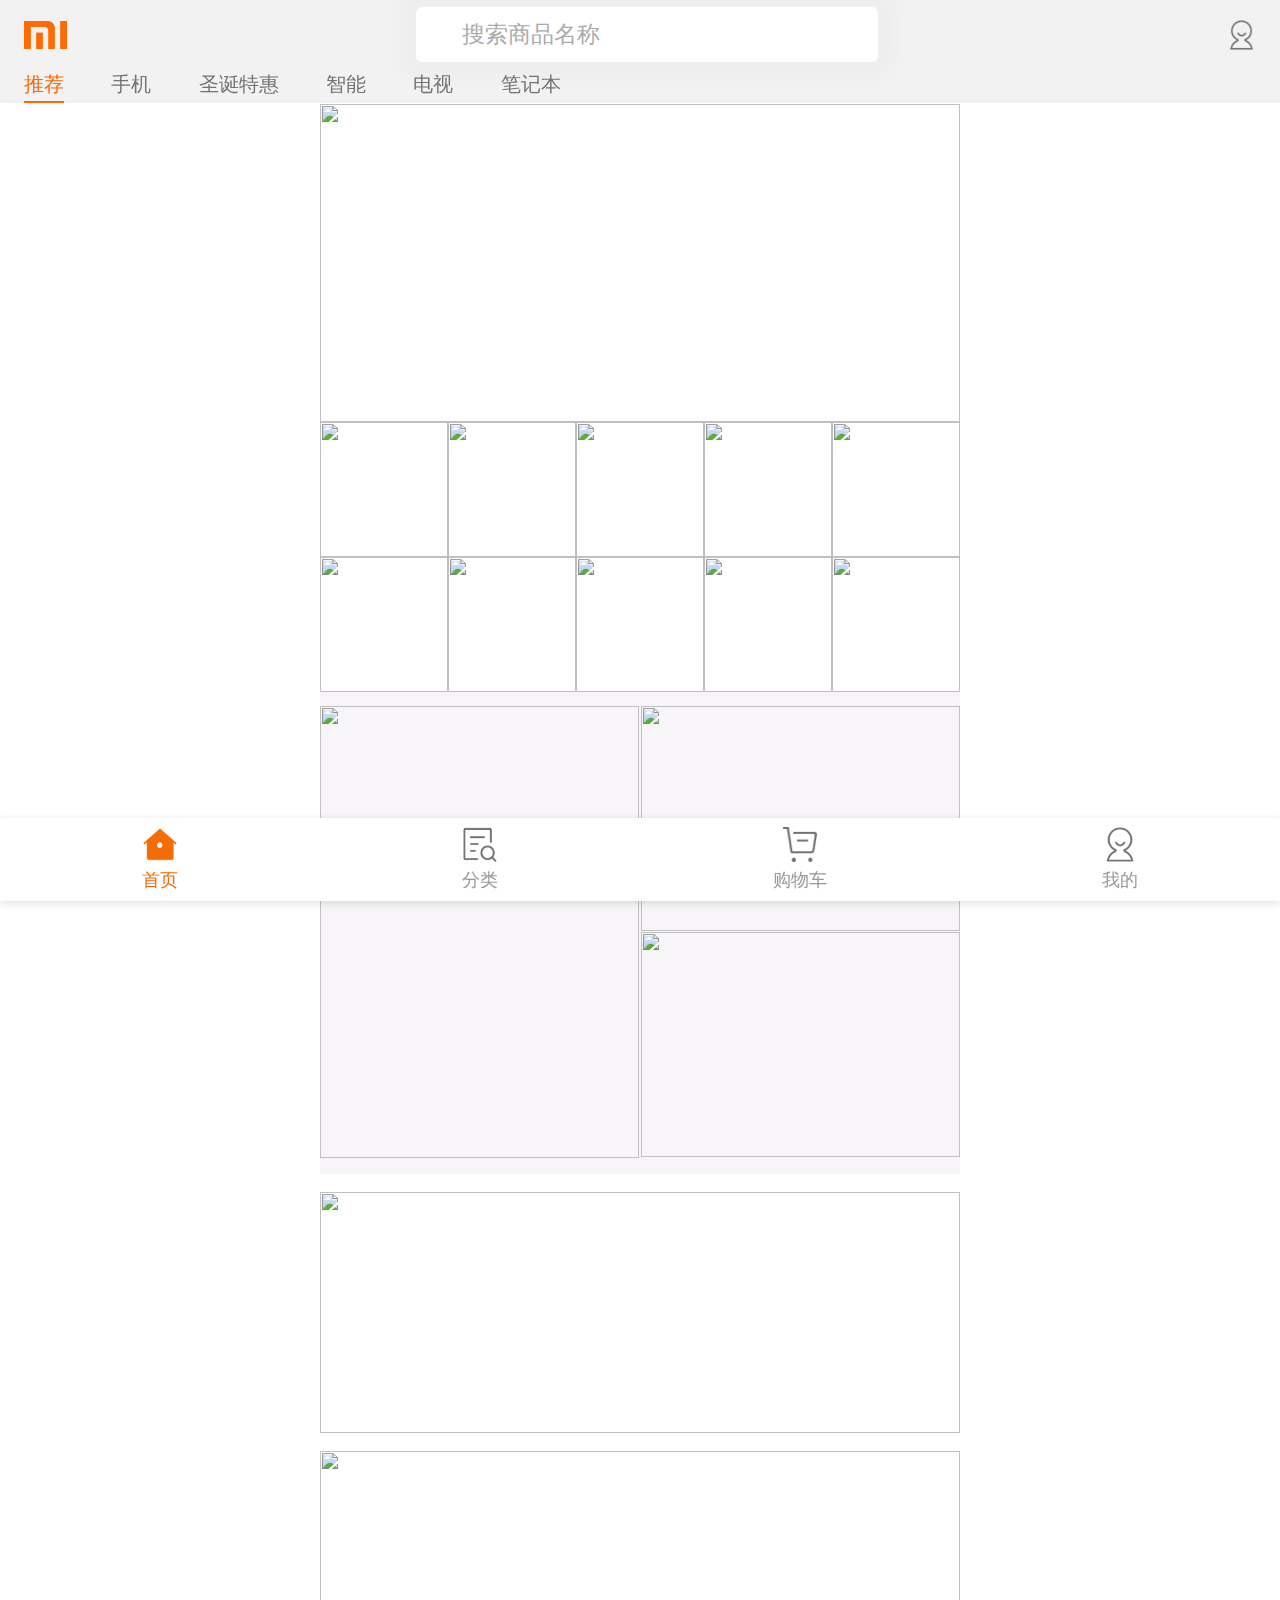
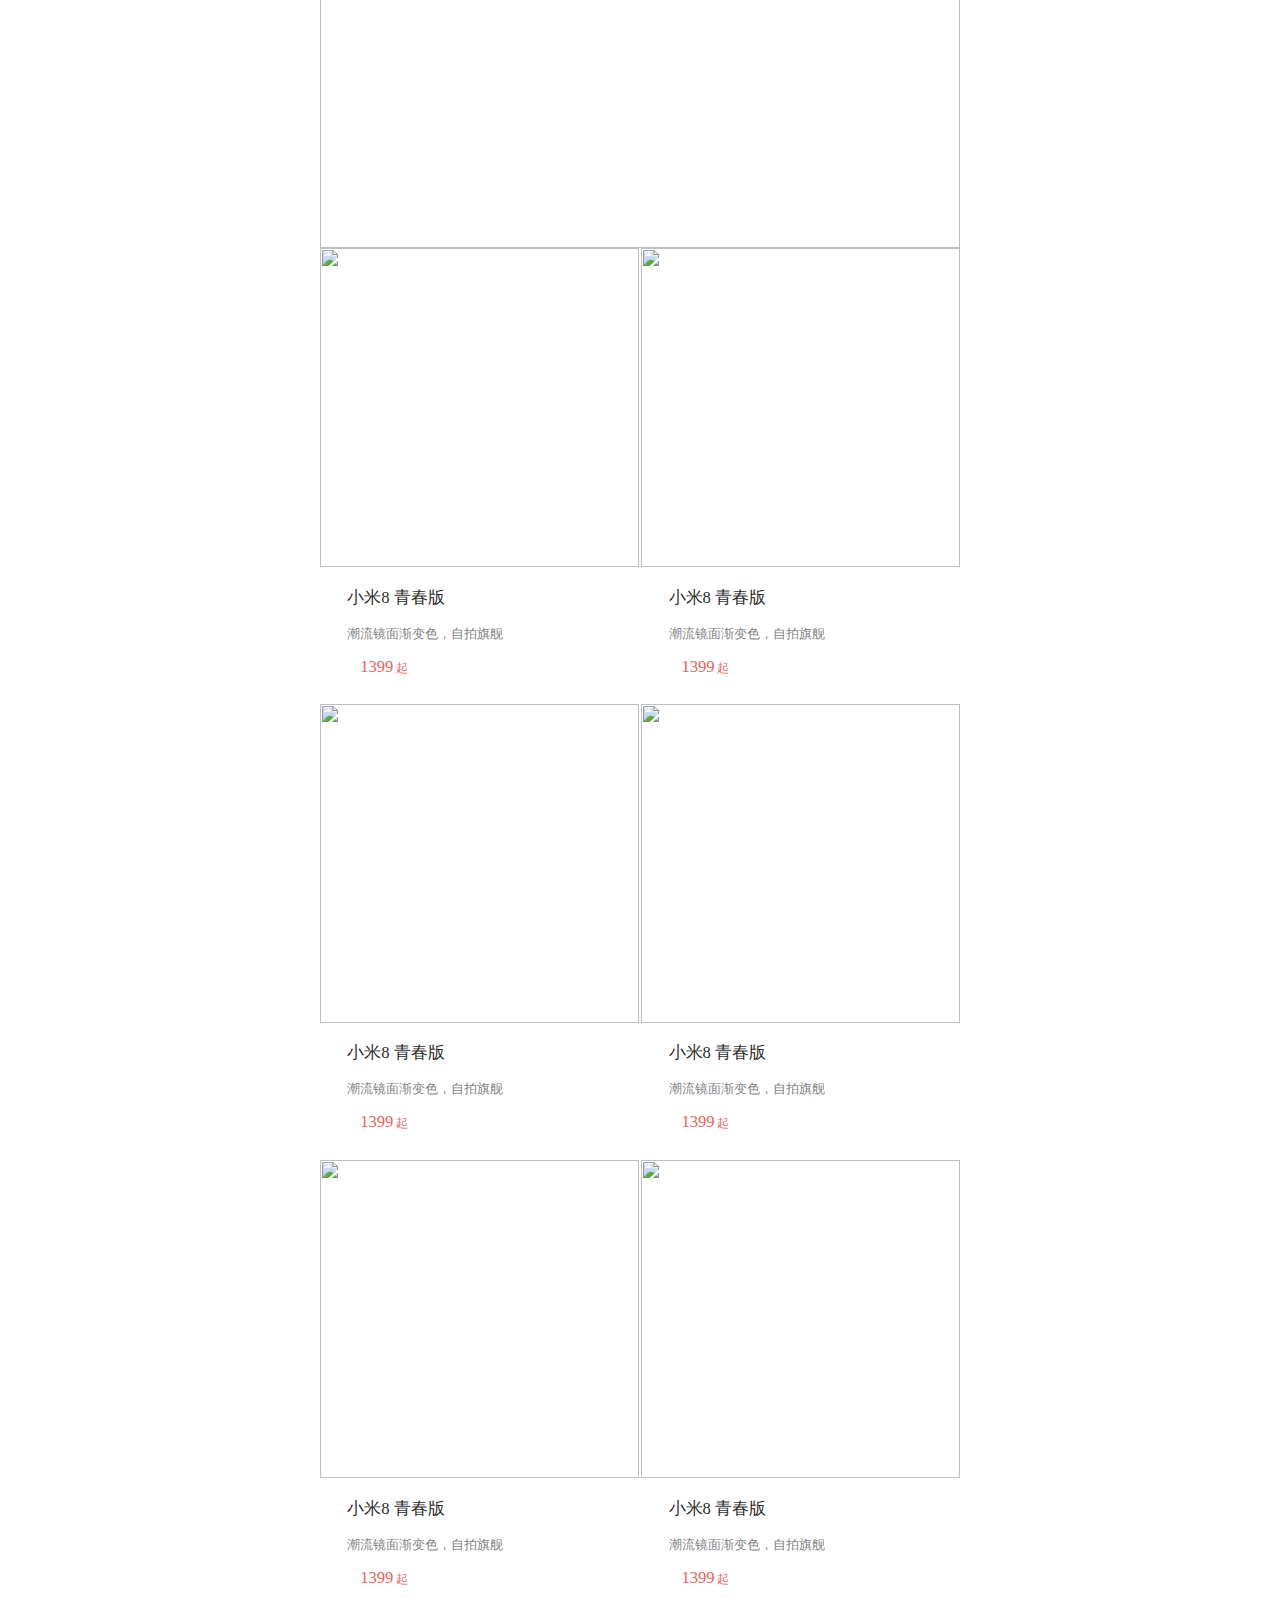
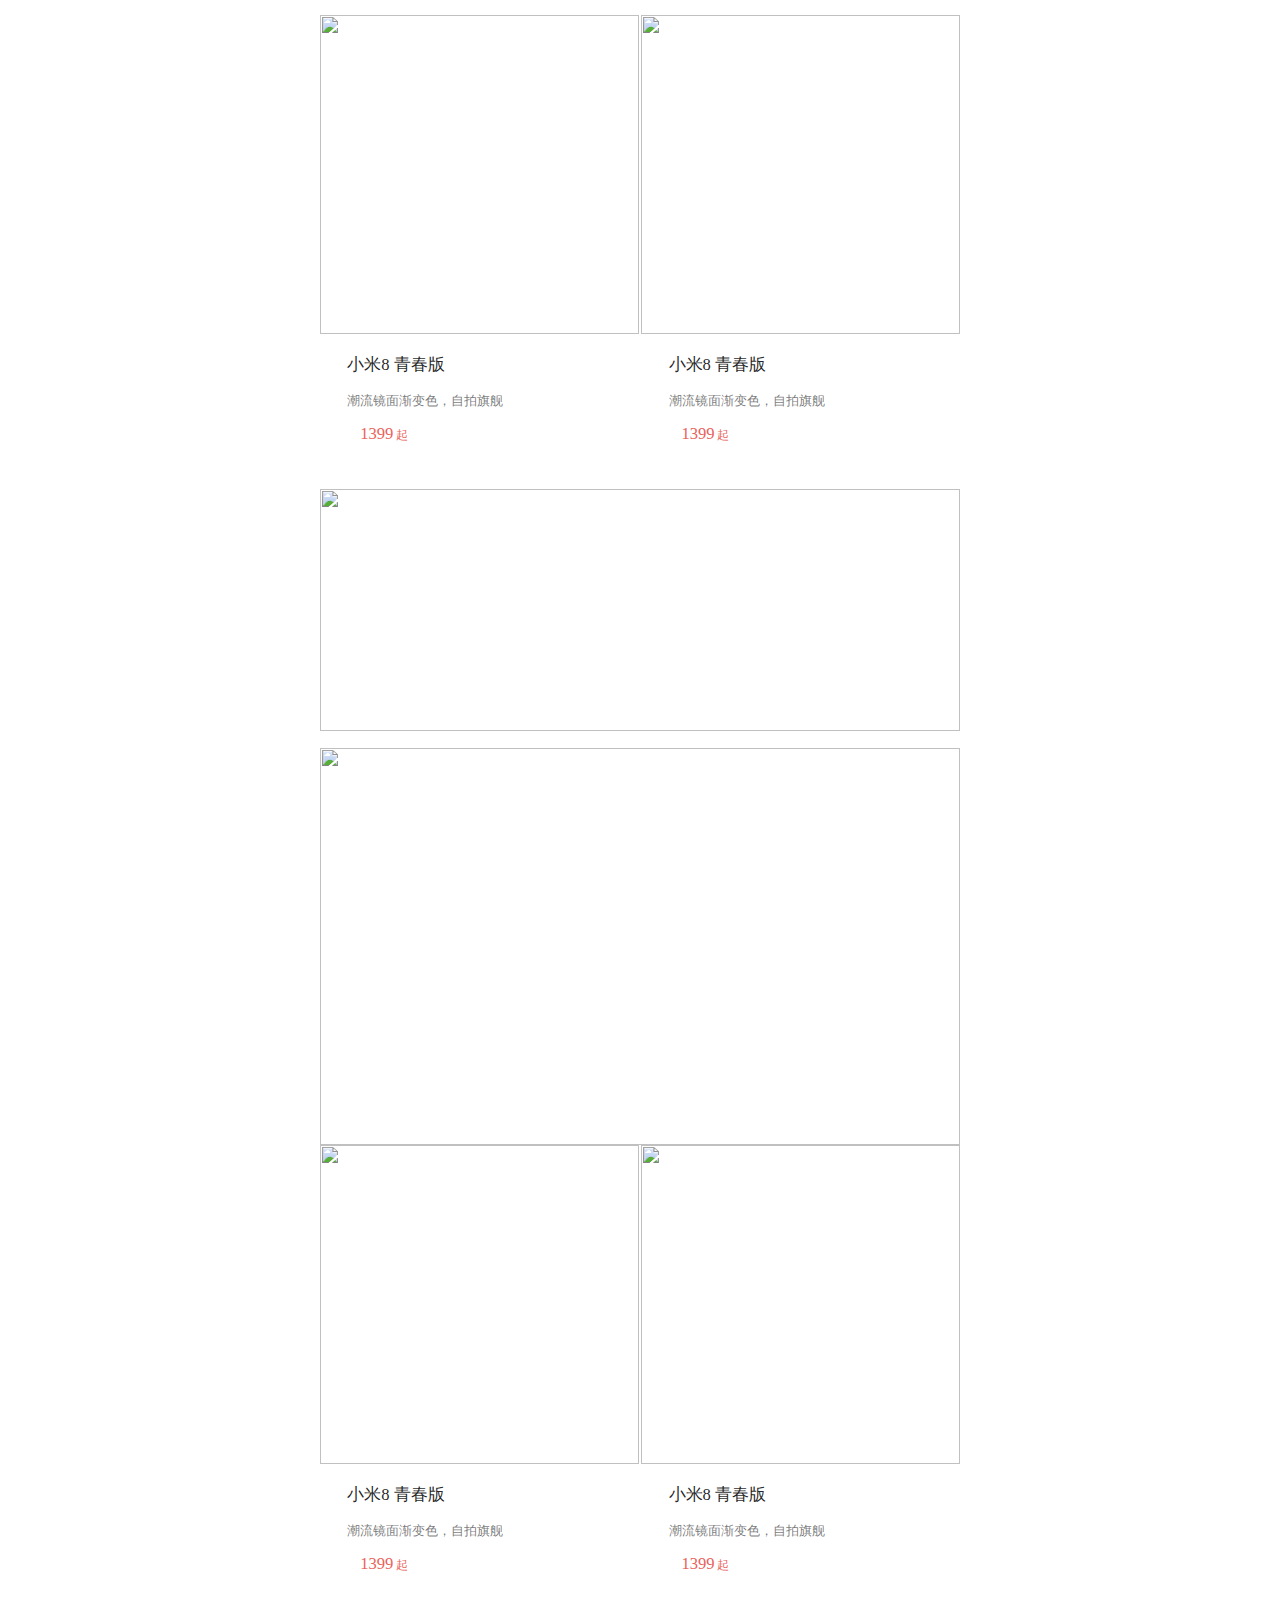
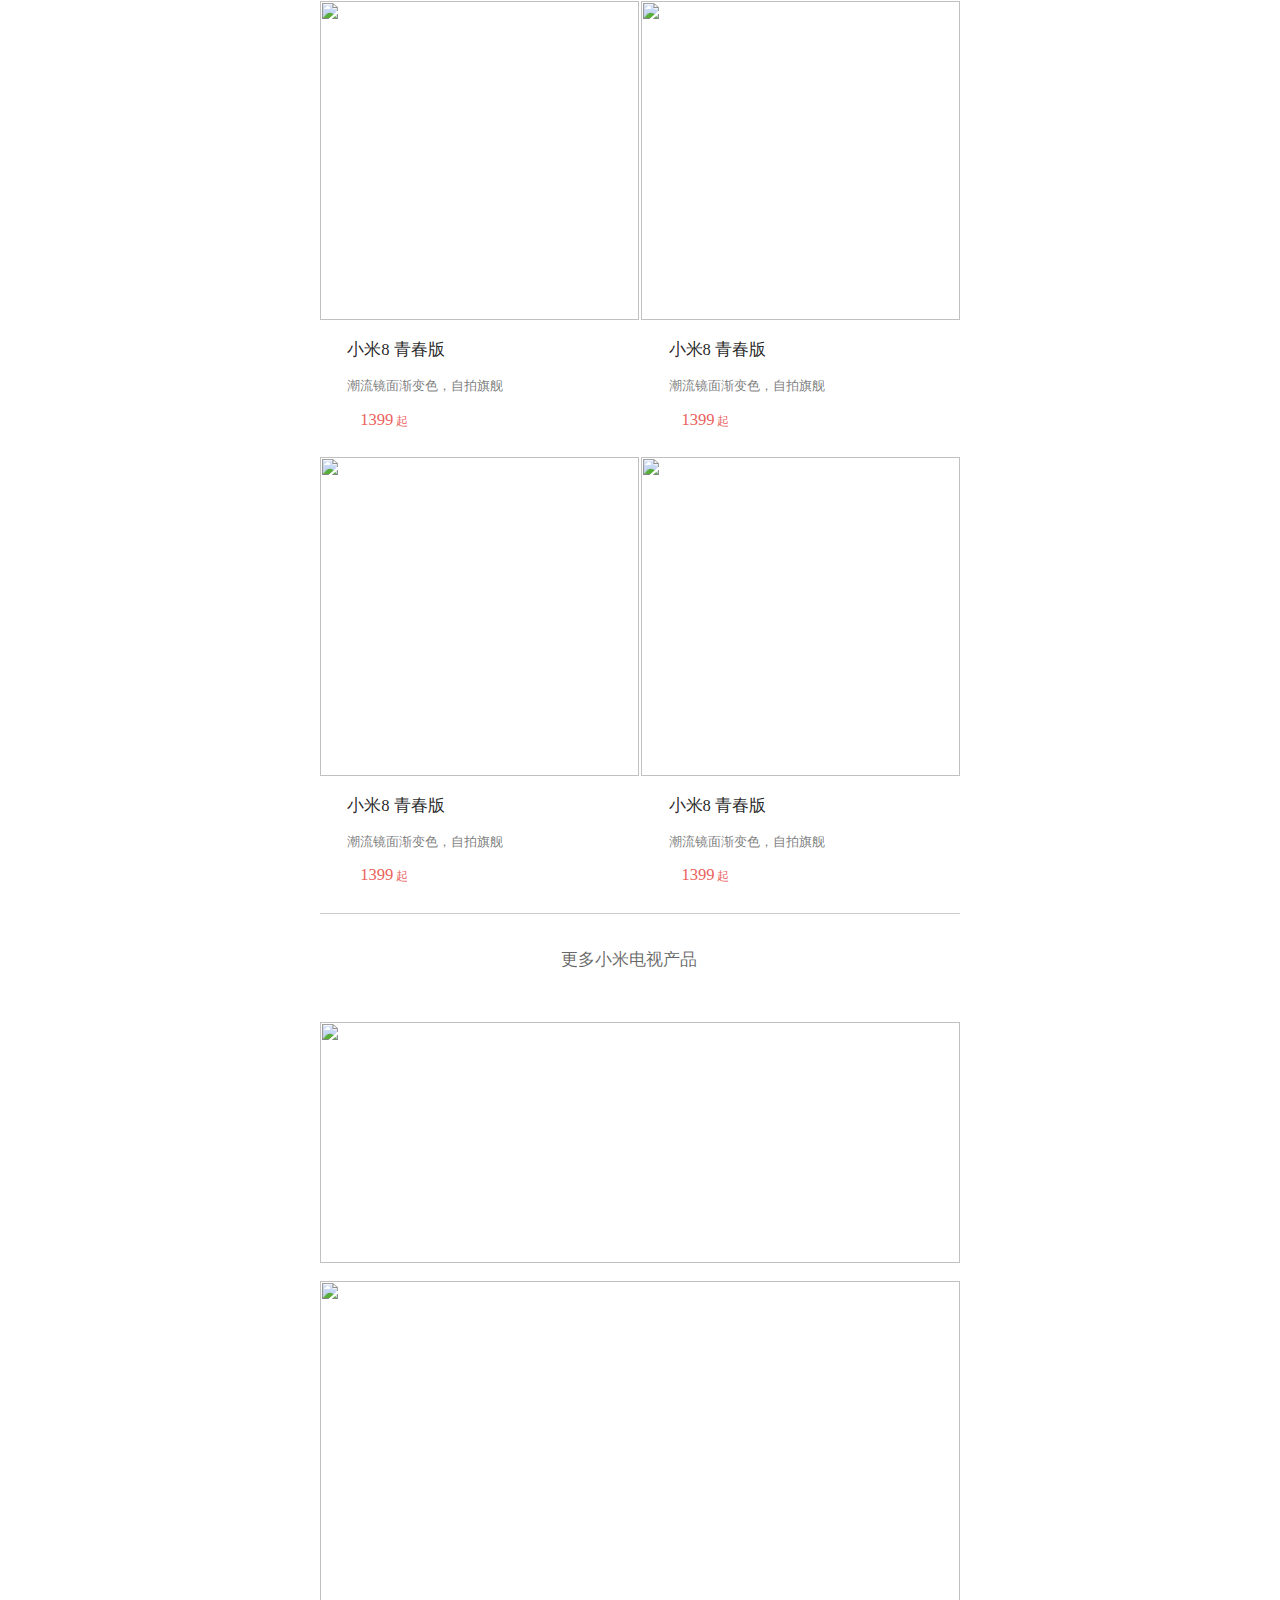
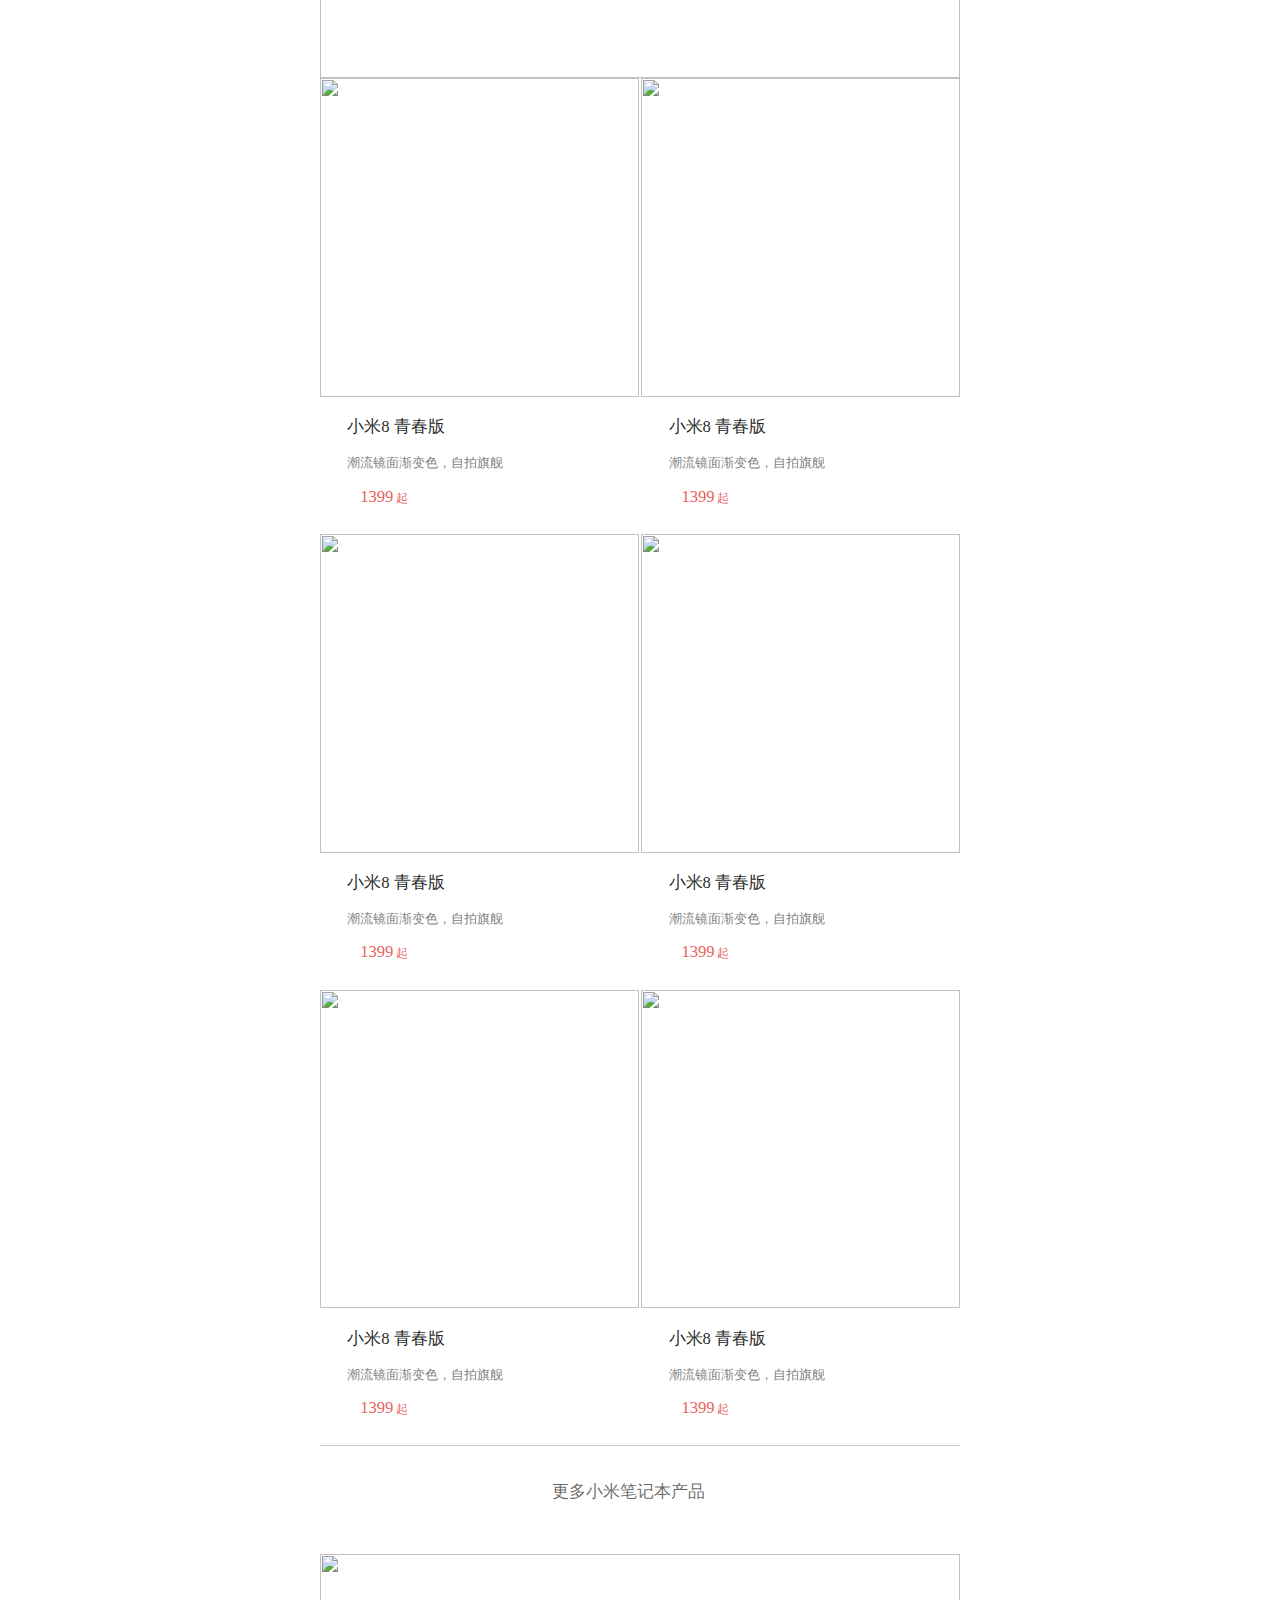
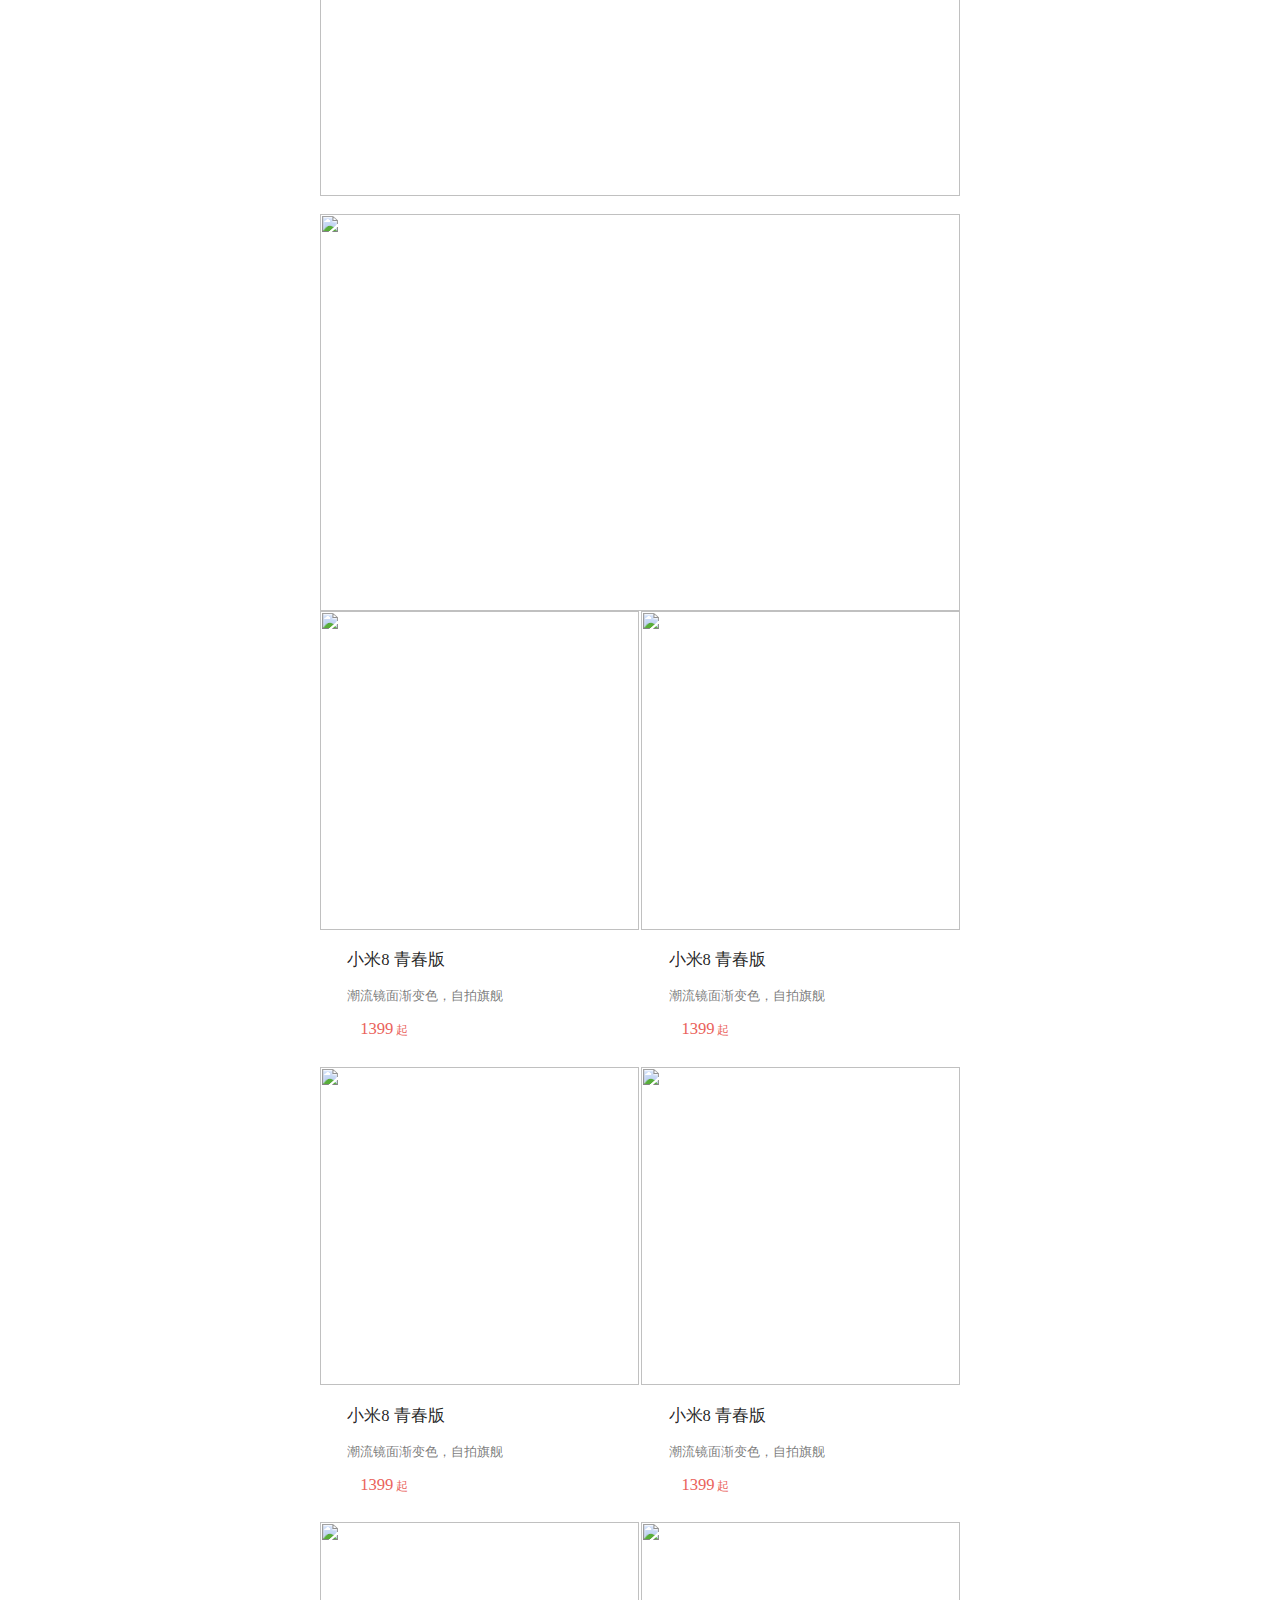
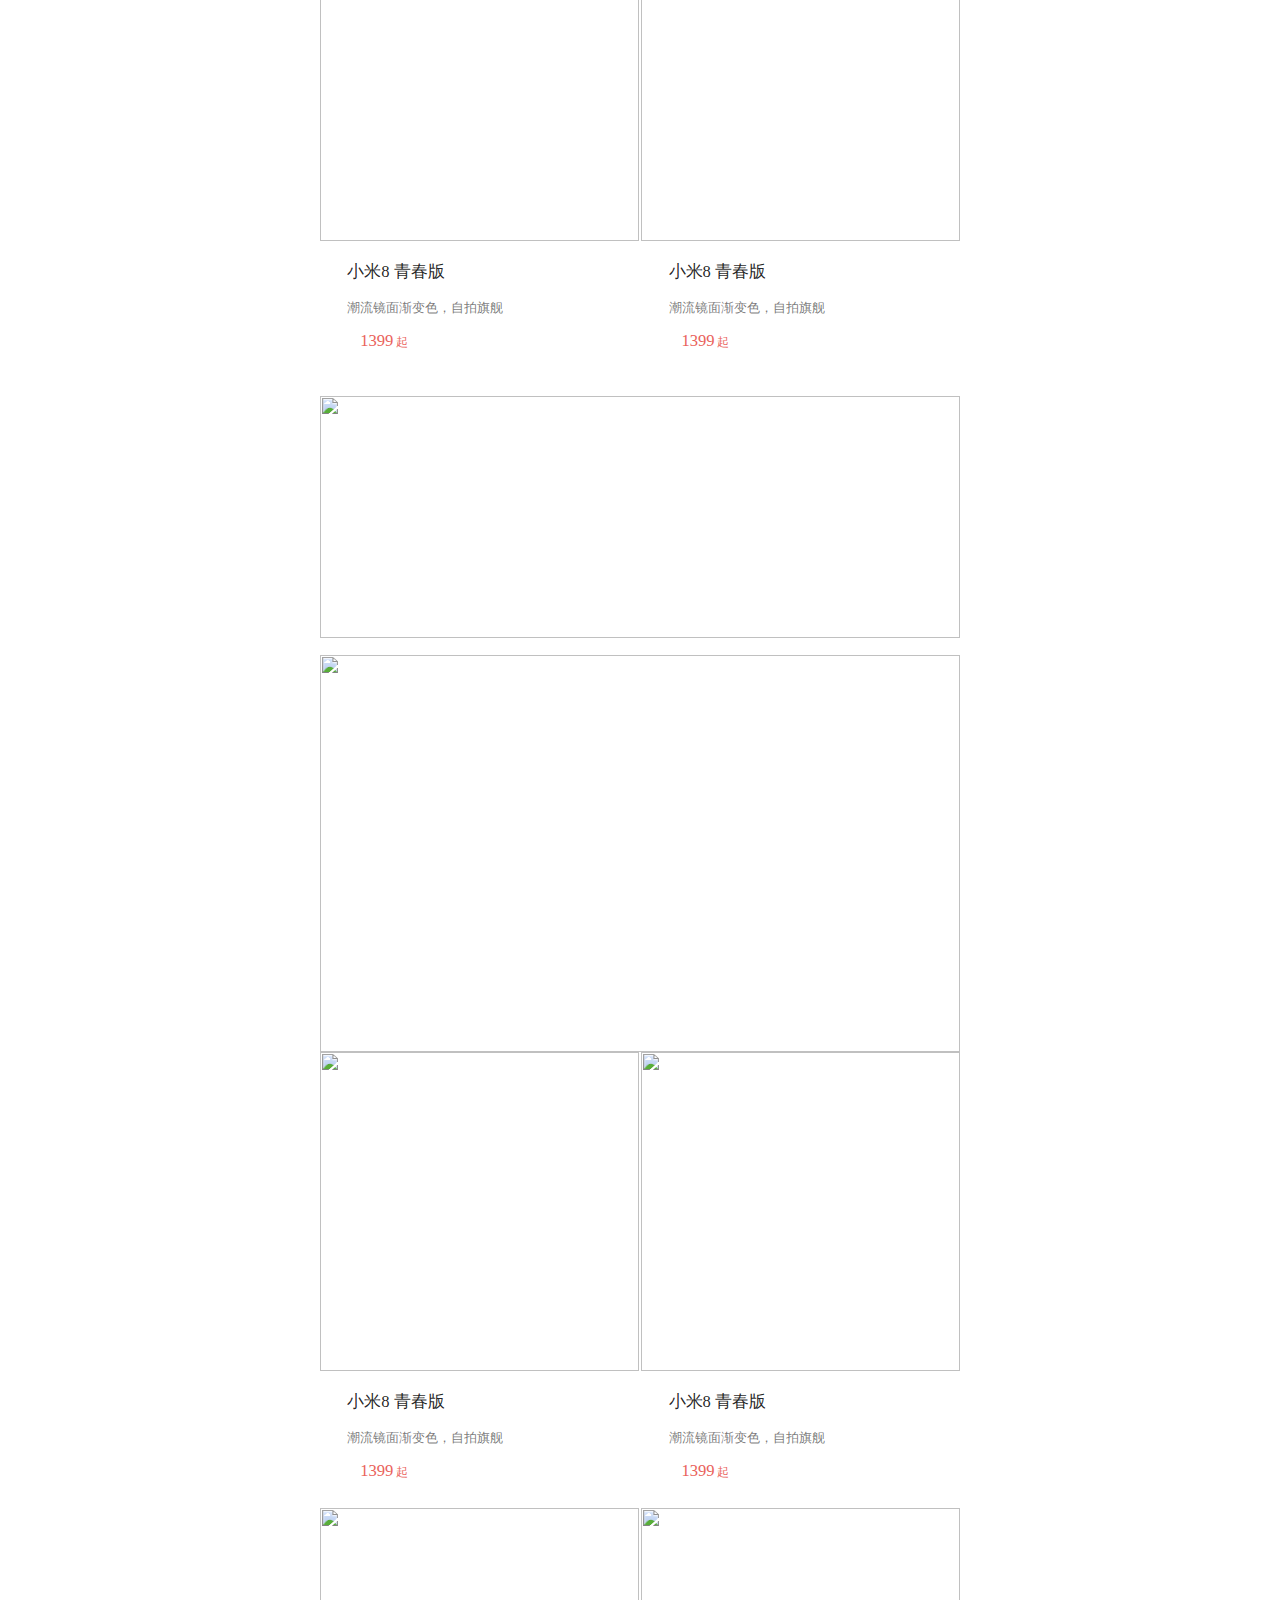
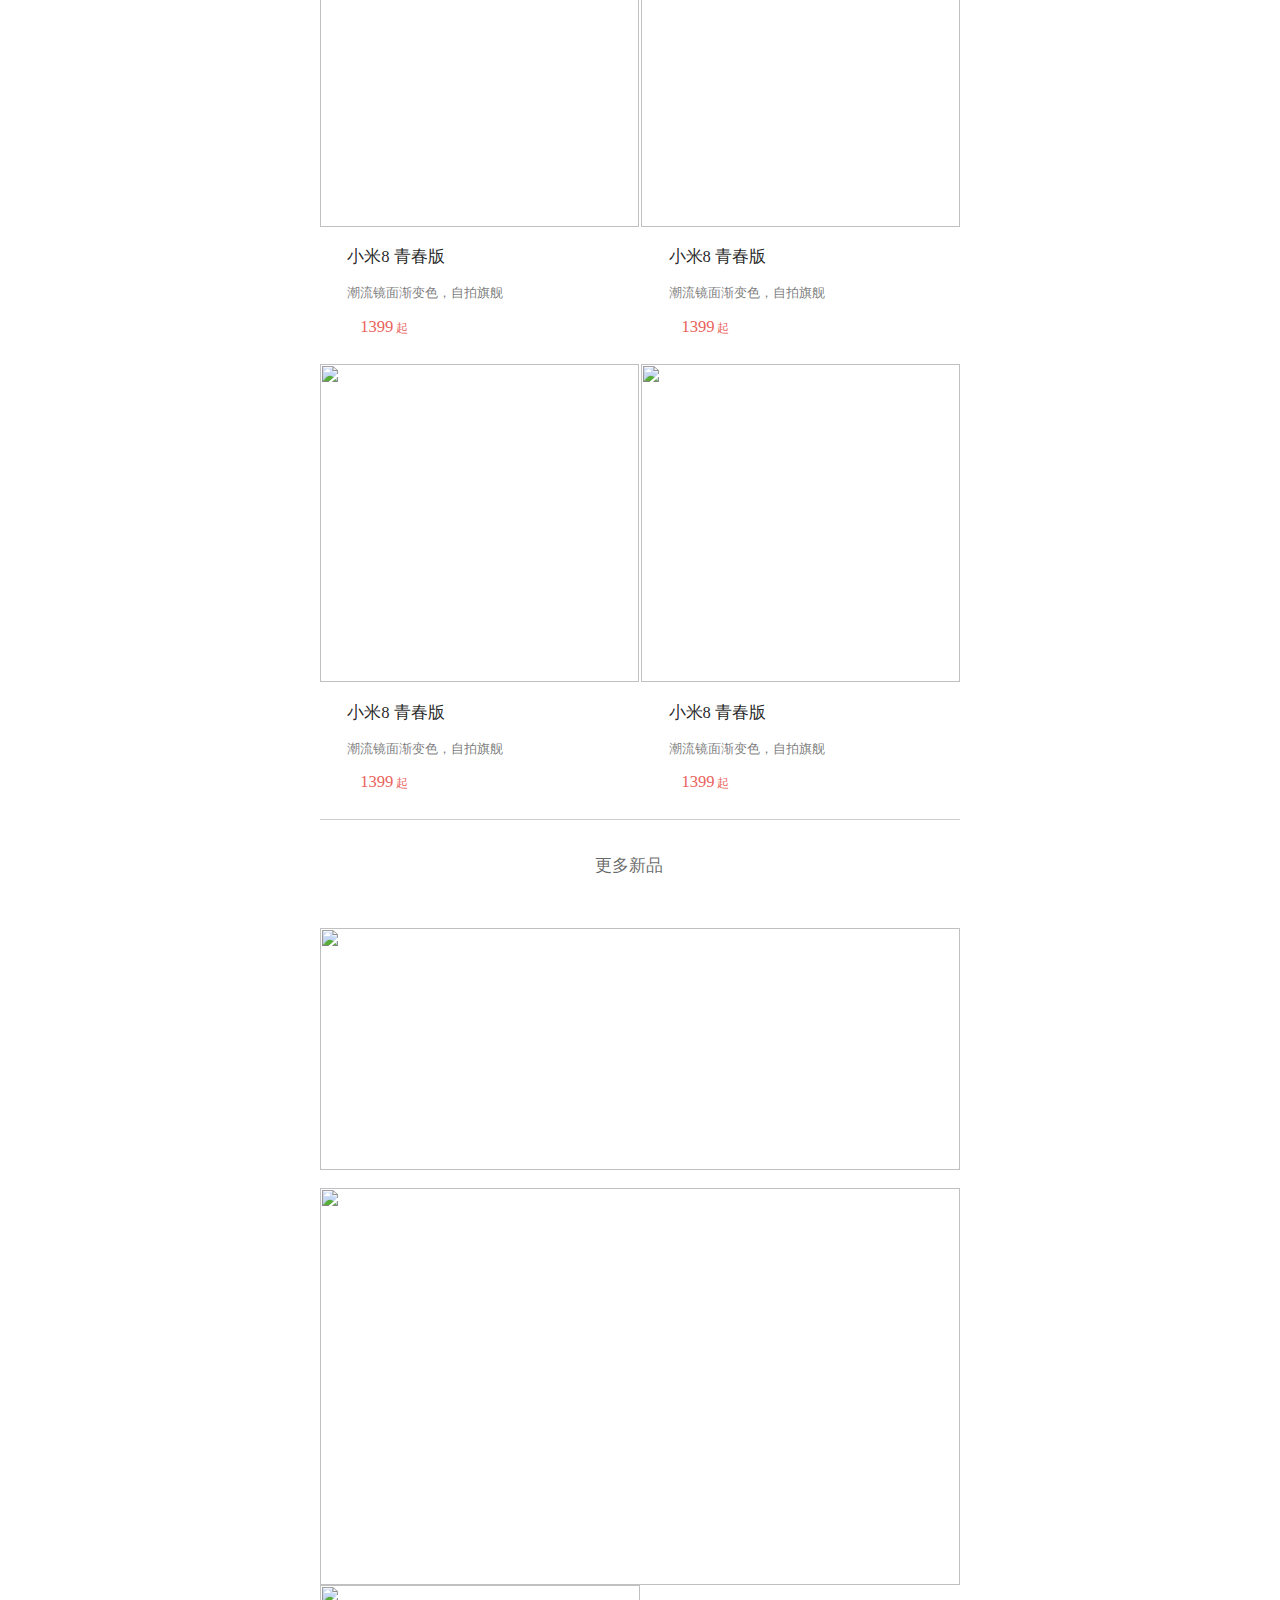
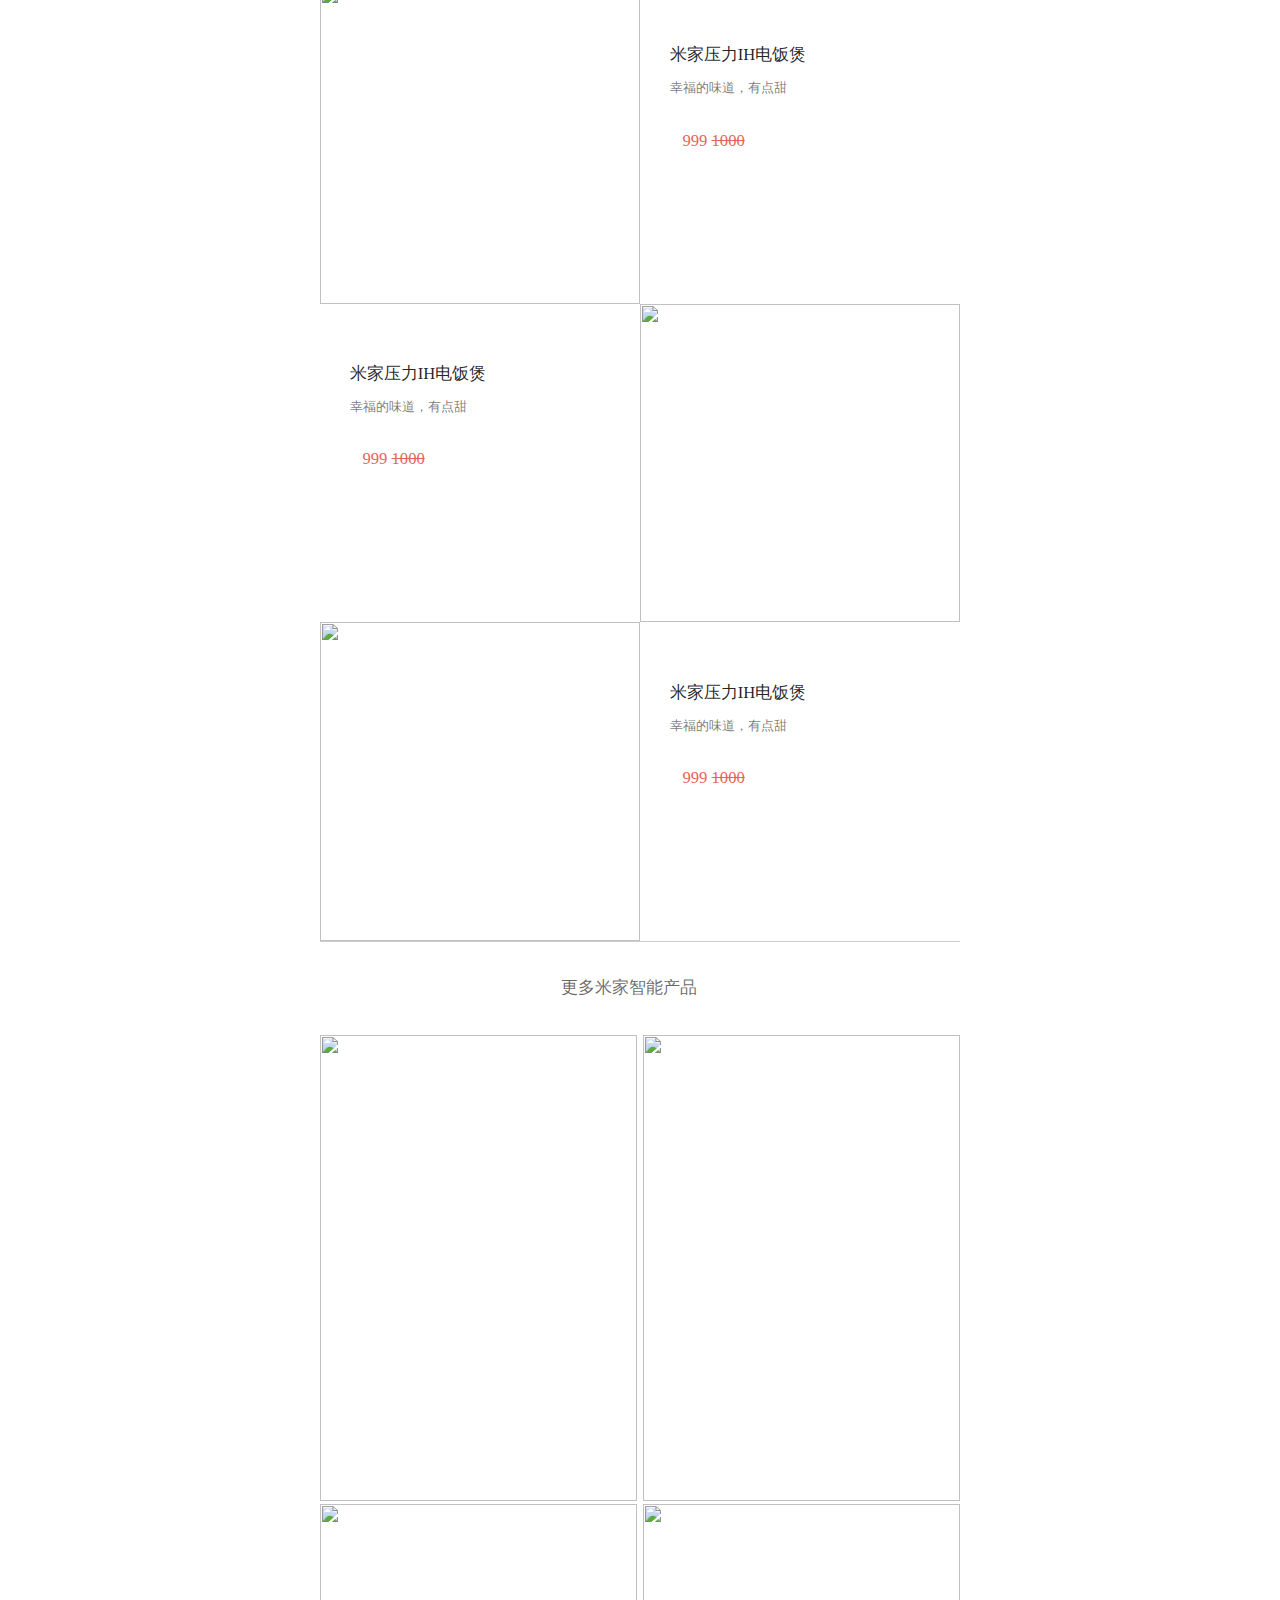
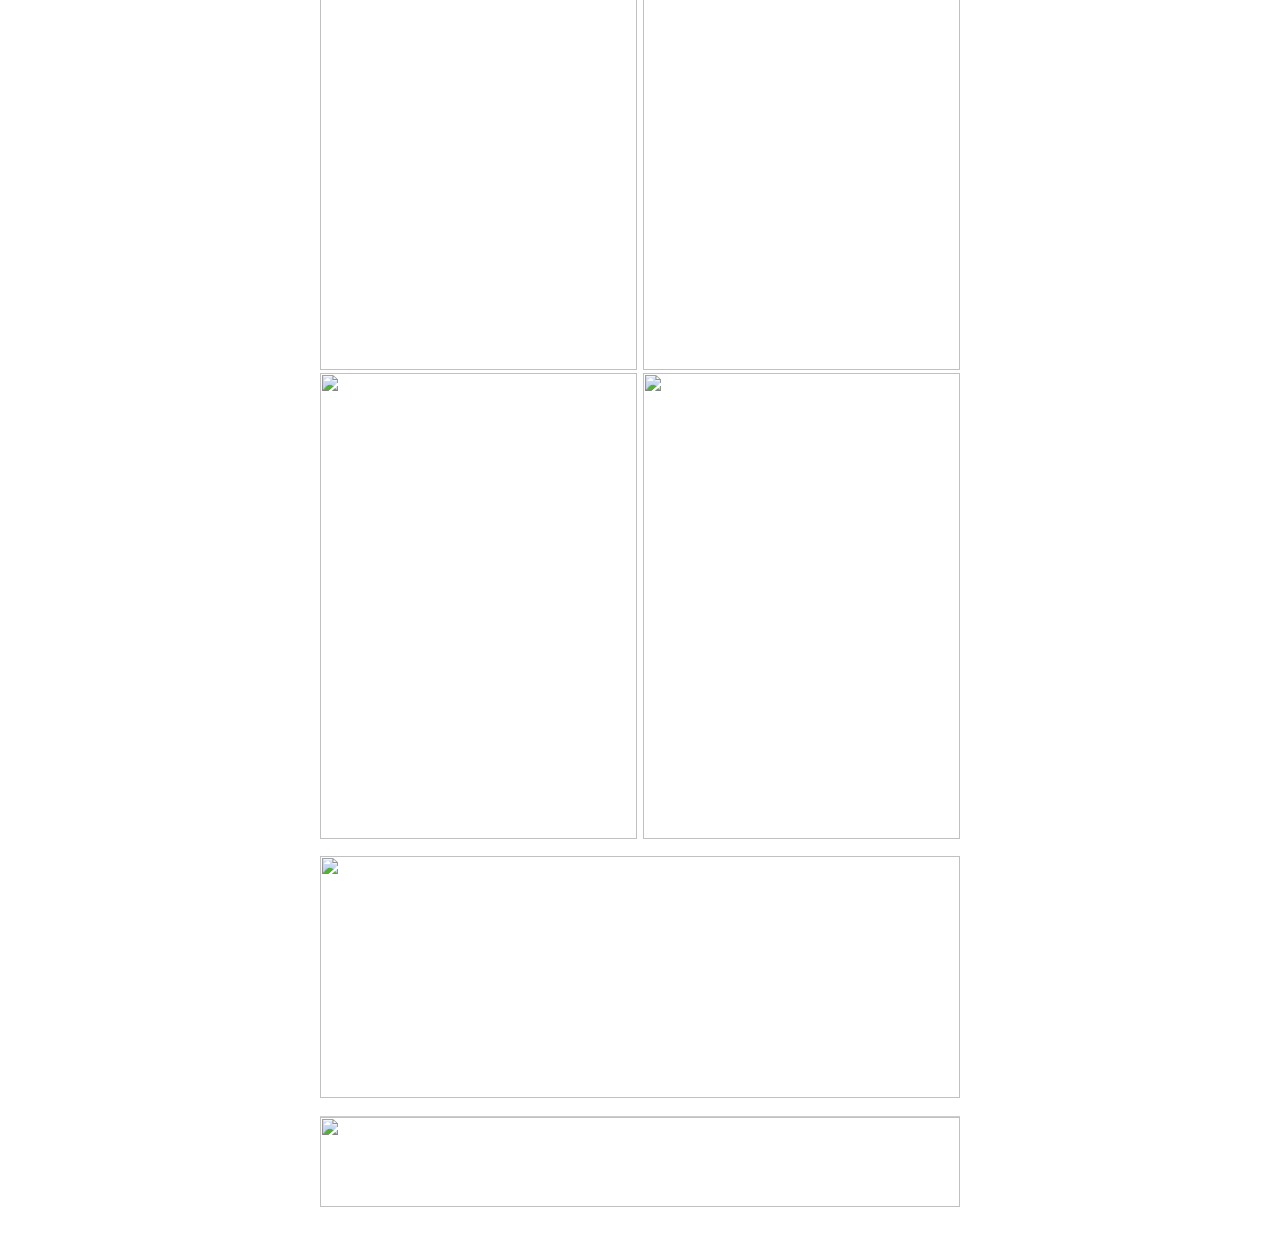
==== commit 911eaaad: "3323" ====
--- a/index.html
+++ b/index.html
@@ -531,11 +531,11 @@
 		</main>
 		
 		<div class="foot">
-			<a>
+			<a href="index.html">
 				<div class="icon0 icon"></div>
 				<div class="text">首页</div>
 			</a>
-			<a>
+			<a href="fenlei.html">
 				<div class="icon0 icon2"></div>
 				<div class="text1">分类</div>
 			</a>
--- a/css/base.css
+++ b/css/base.css
@@ -17,11 +17,11 @@
 }
 @font-face {
   font-family: 'iconfont';  /* project id 976850 */
-  src: url('//at.alicdn.com/t/font_976850_5fap0ucvbuw.eot');
-  src: url('//at.alicdn.com/t/font_976850_5fap0ucvbuw.eot?#iefix') format('embedded-opentype'),
-  url('//at.alicdn.com/t/font_976850_5fap0ucvbuw.woff') format('woff'),
-  url('//at.alicdn.com/t/font_976850_5fap0ucvbuw.ttf') format('truetype'),
-  url('//at.alicdn.com/t/font_976850_5fap0ucvbuw.svg#iconfont') format('svg');
+  src: url('//at.alicdn.com/t/font_976850_znp8v7z5jx.eot');
+  src: url('//at.alicdn.com/t/font_976850_znp8v7z5jx.eot?#iefix') format('embedded-opentype'),
+  url('//at.alicdn.com/t/font_976850_znp8v7z5jx.woff') format('woff'),
+  url('//at.alicdn.com/t/font_976850_znp8v7z5jx.ttf') format('truetype'),
+  url('//at.alicdn.com/t/font_976850_znp8v7z5jx.svg#iconfont') format('svg');
 }
 .root{
 	max-width: 640px;
--- a/css/foot.css
+++ b/css/foot.css
@@ -3,7 +3,7 @@
 	height: 1.4rem;
 	position: fixed;
 	left: 0;
-	bottom: 0;
+	bottom: -1px;
 	box-shadow: 0 0.03rem 0.14rem 0.02rem rgba(0,0,0,.12);
 	display: flex;
 	justify-content: flex-start;
@@ -42,7 +42,7 @@
  /* 分类选中 */
  .icon3{
  
- background: url([data-uri]) no-repeat center center/100% 100%;}
+ background: url([data-uri]) no-repeat center center/100% 100%;}
  /* 购物车未选中 */
  .icon4{
  
